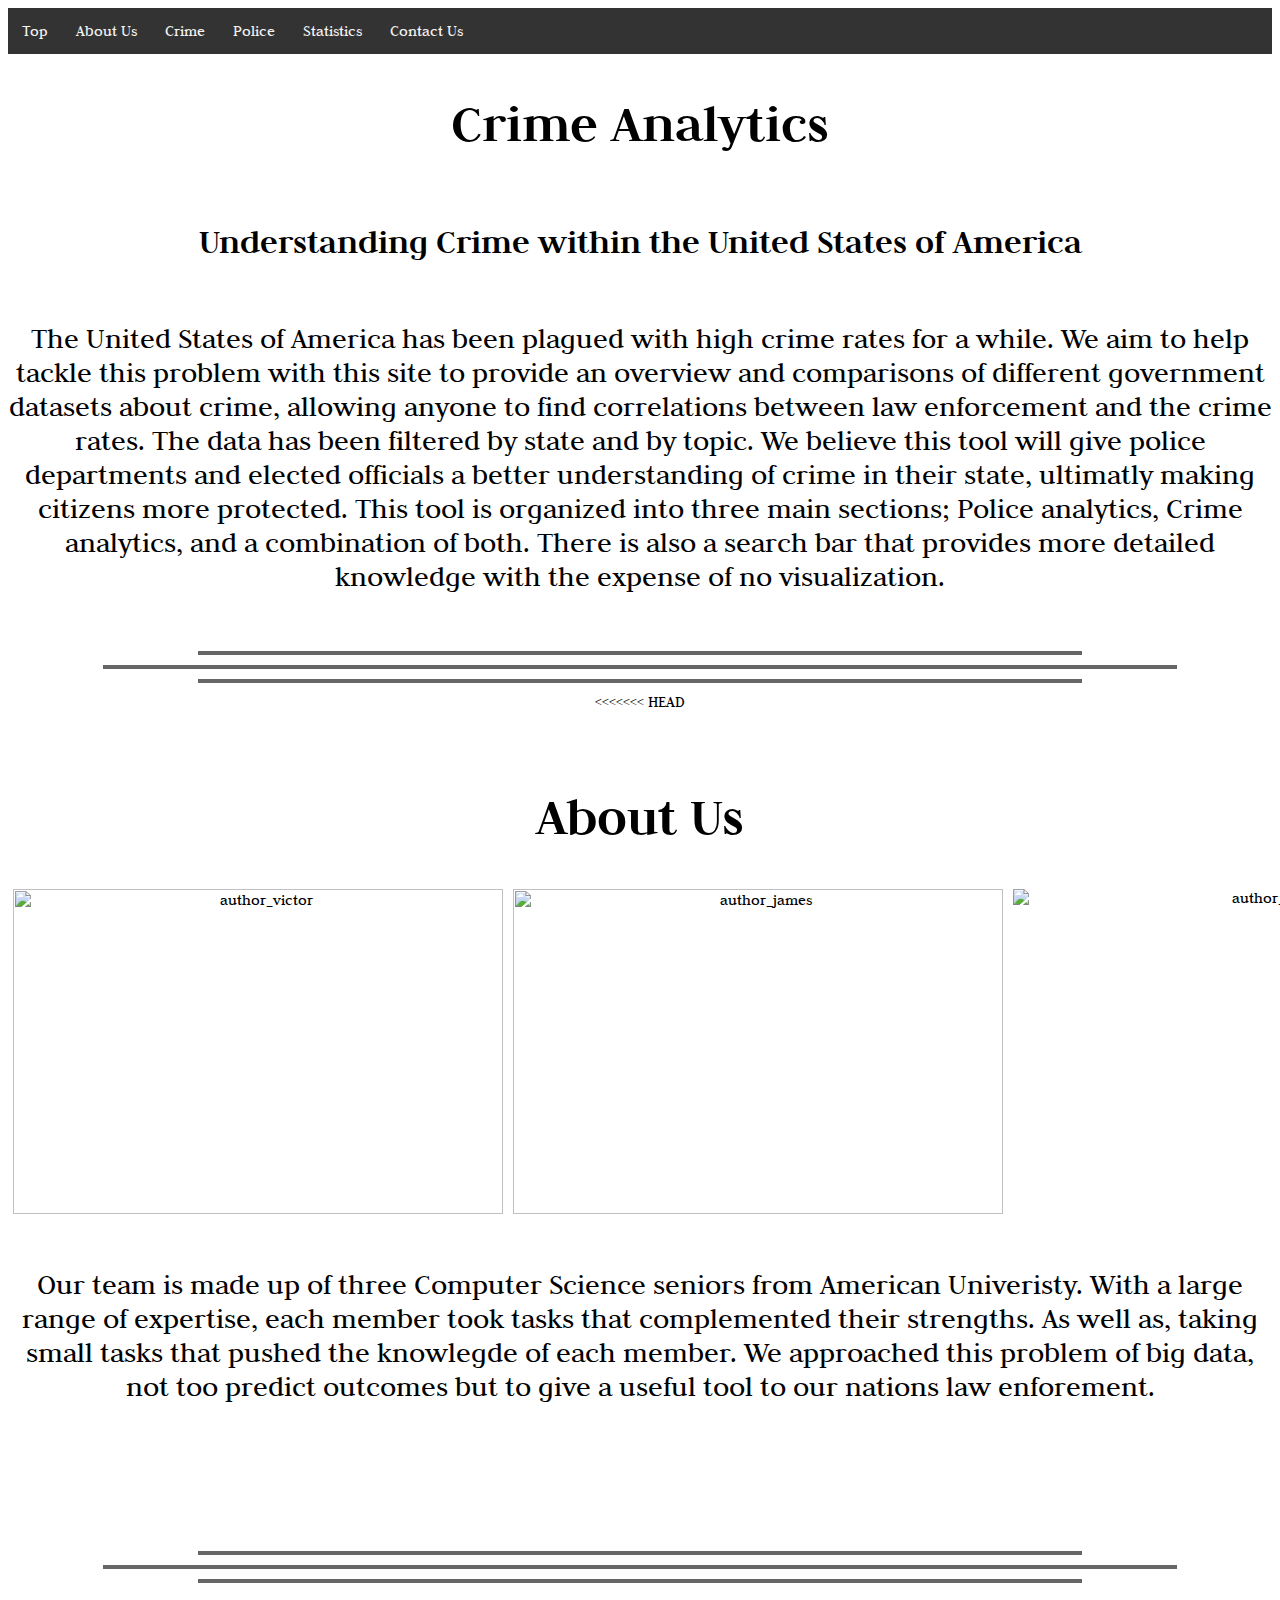
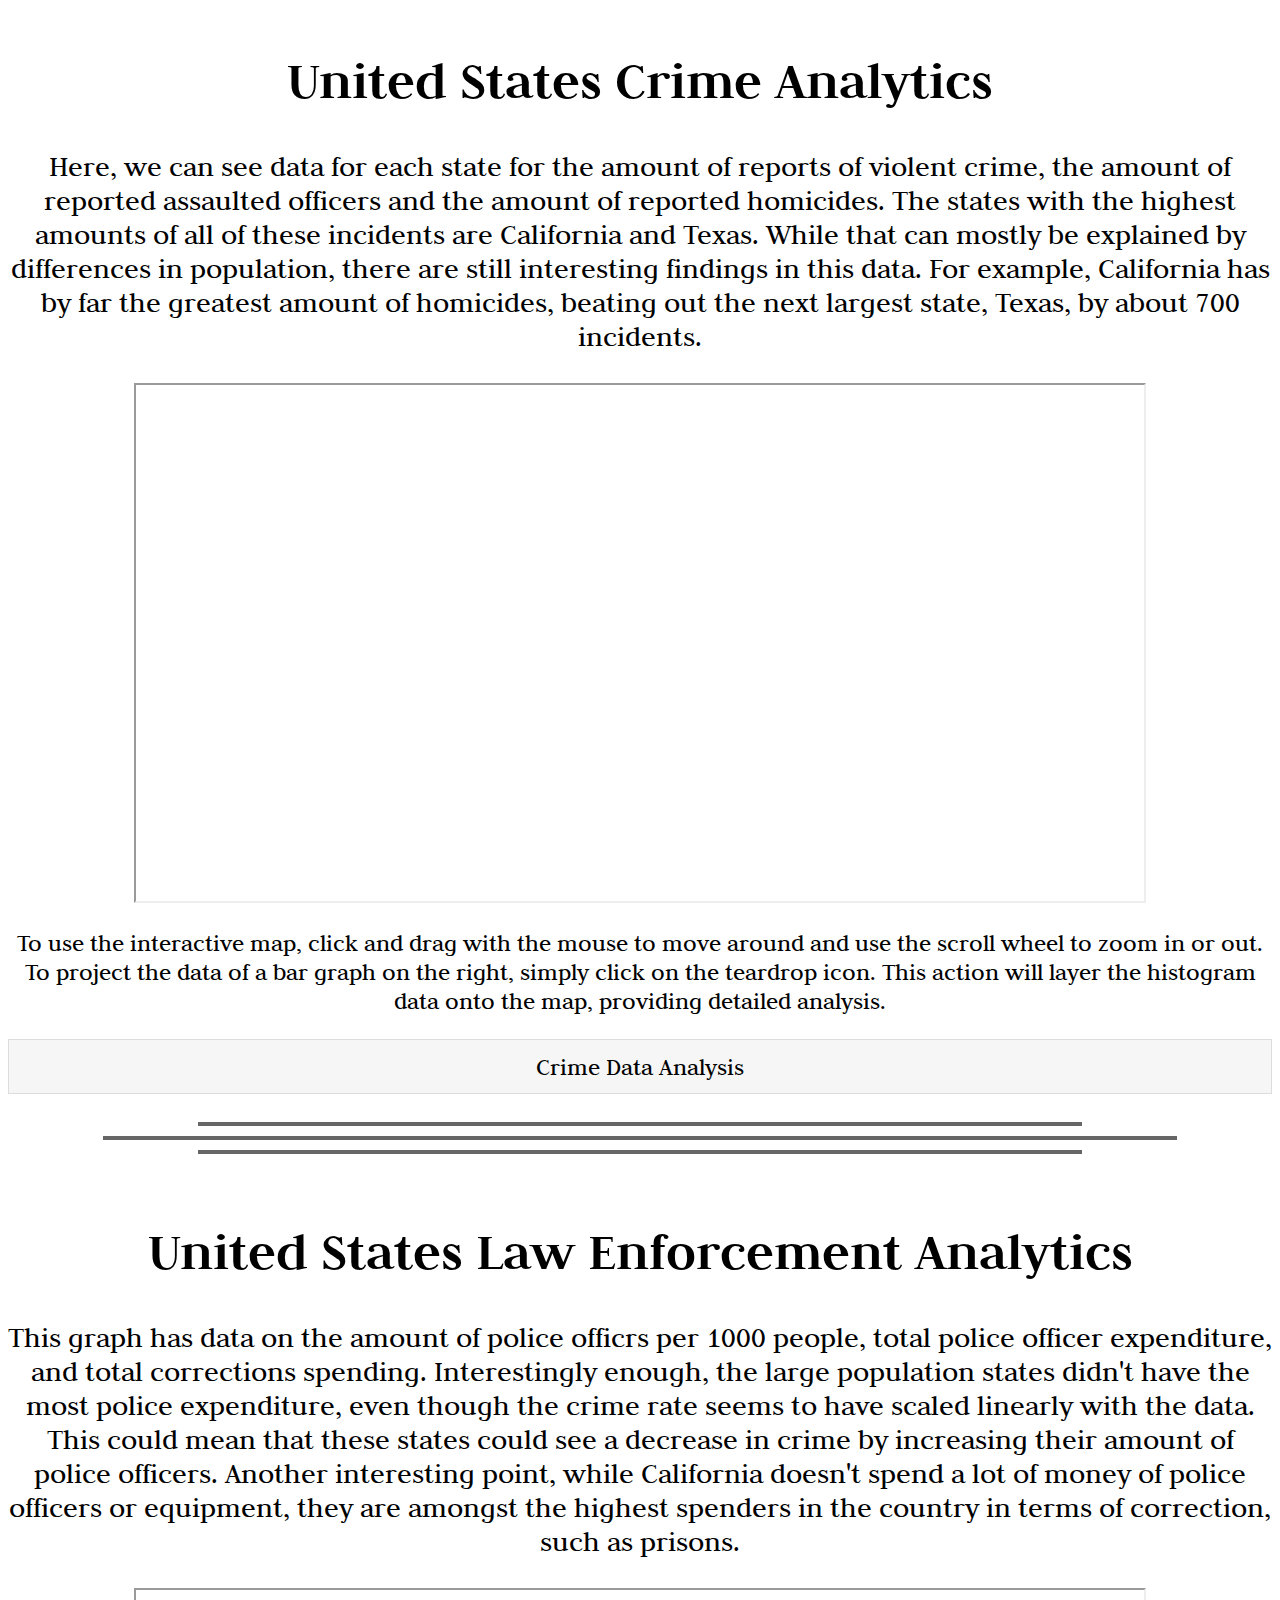
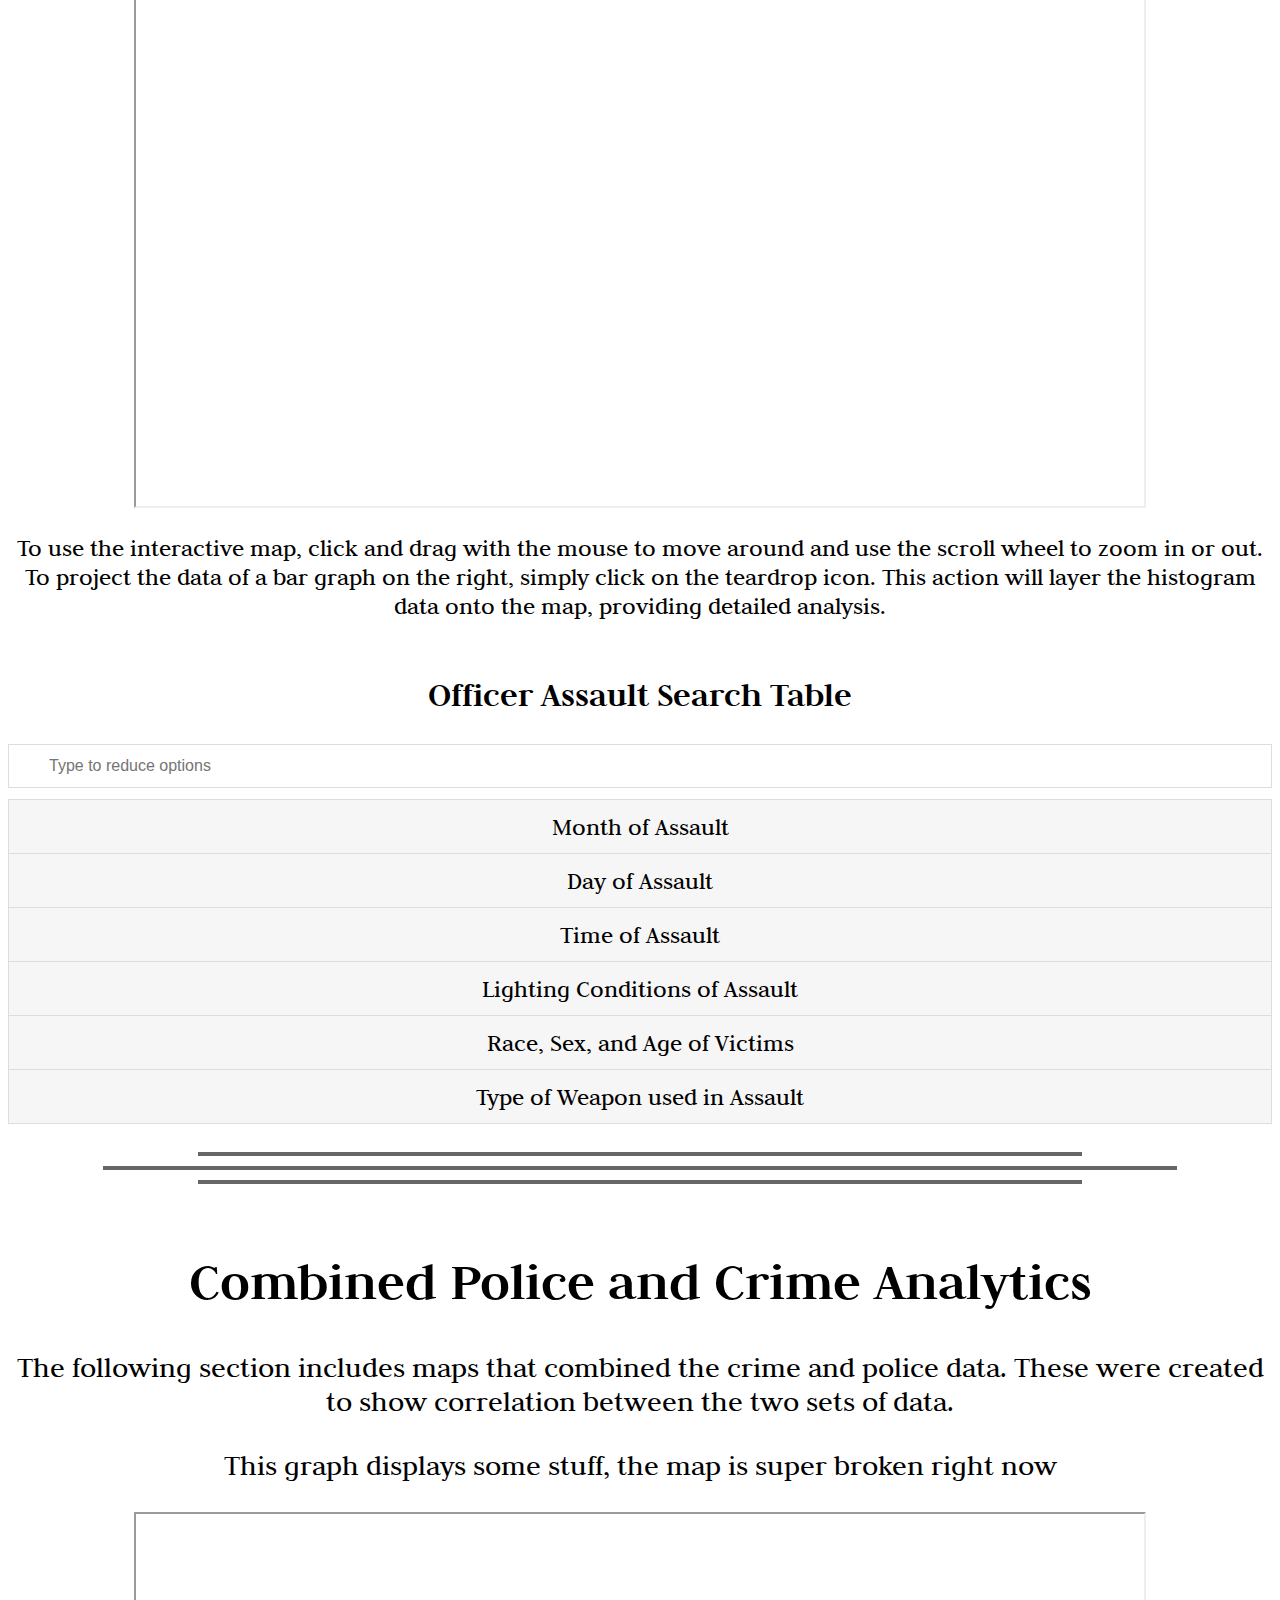
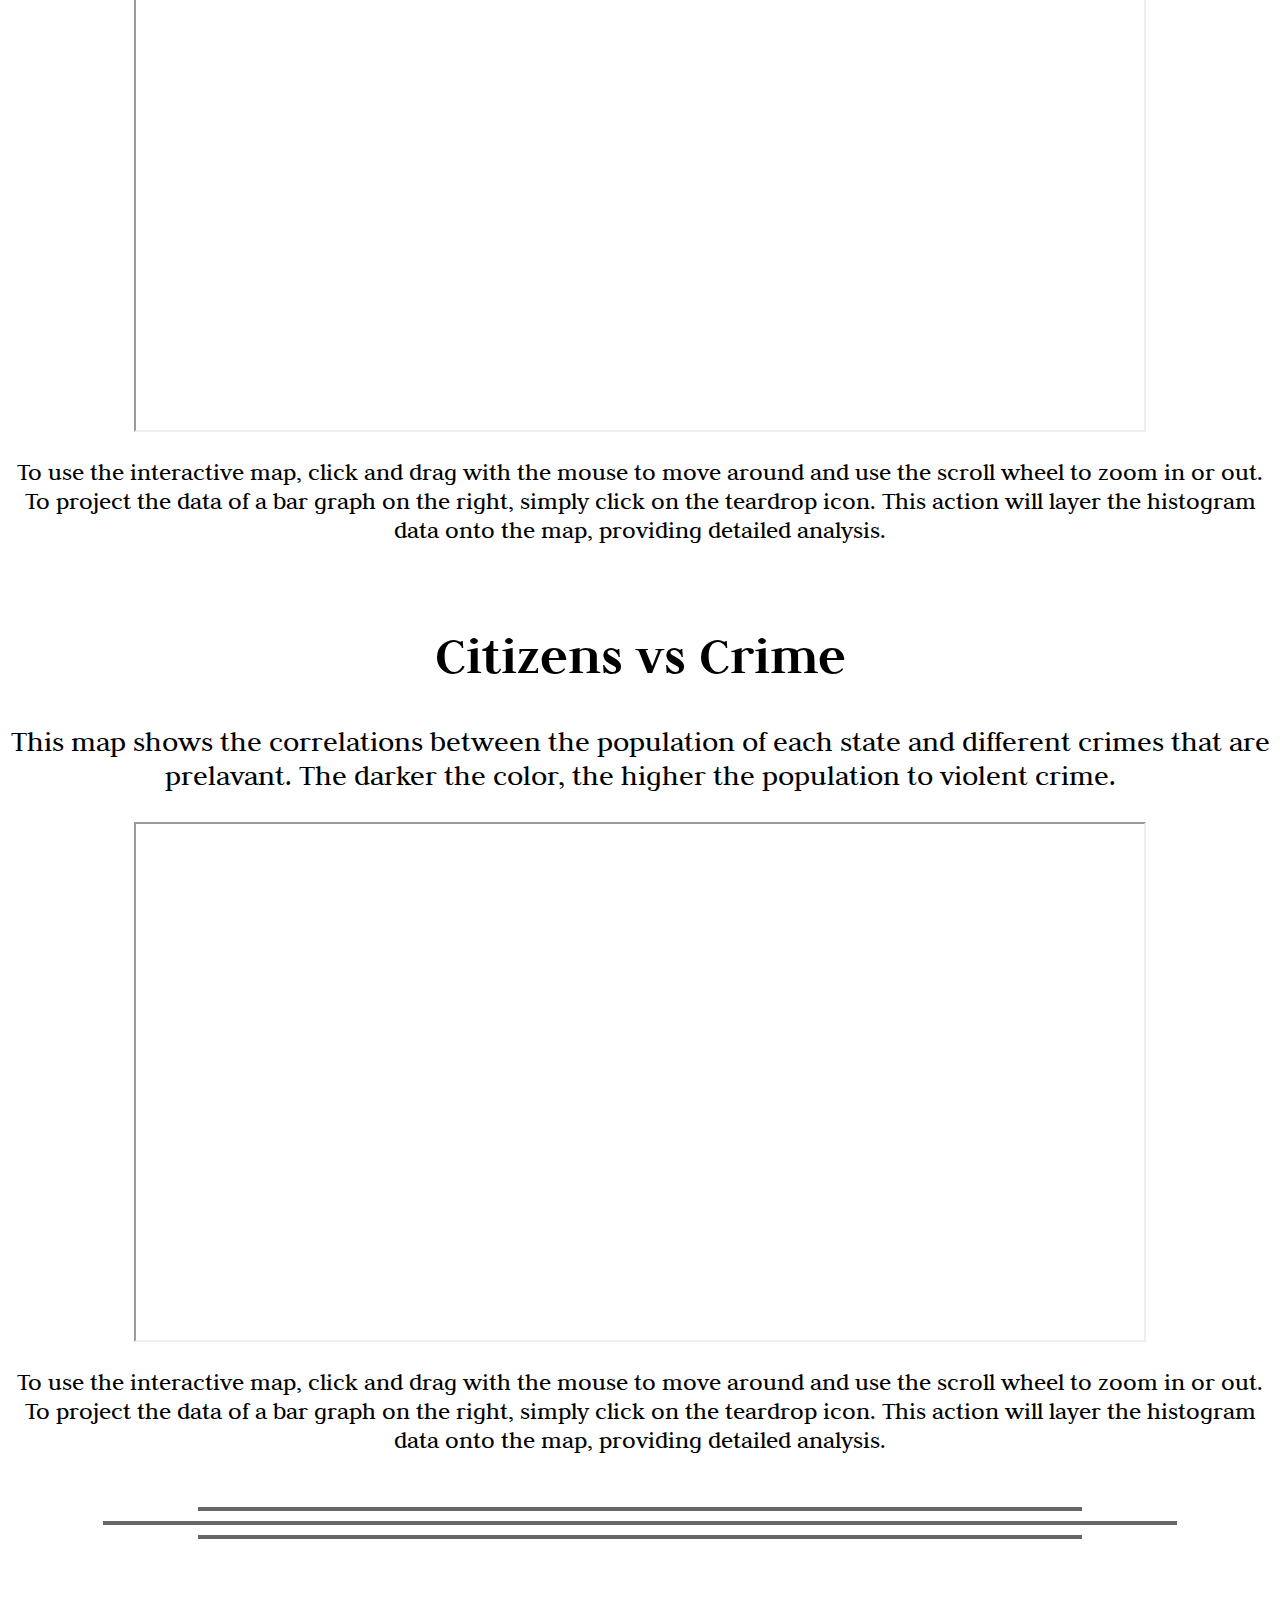
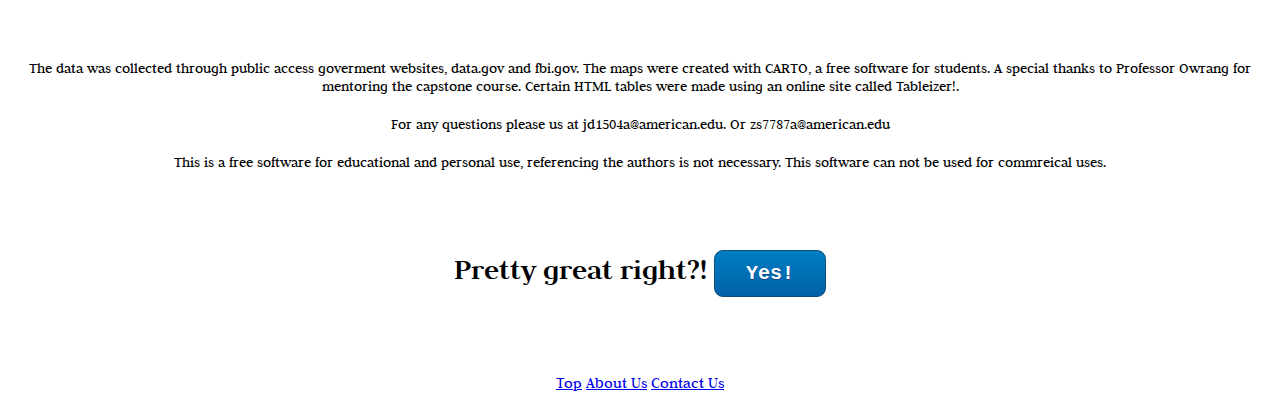
==== src/index.html @ 280575bb "add project" ====
<html>
<head>
	<title>CS Capstone</title>
	<link rel="stylesheet" type="text/css" href="index_visual.css">
	<link rel="stylesheet" href="https://cdnjs.cloudflare.com/ajax/libs/font-awesome/4.7.0/css/font-awesome.min.css">
	<link href='https://fonts.googleapis.com/css?family=Judson' rel='stylesheet'>
	<style type="text/css">

	body{
		font-family: 'Judson';
	}
</style>
</head>
<body >
	<div id="navbar_top">
		<a href="#top_page">Top</a>
		<a href="#about">About Us</a>
		<a href="#crime">Crime</a>
		<a href="#police">Police</a>
		<a href="#stats">Statistics</a>
		<a href="#contribution">Contact Us </a>
	</div>

	<script type="text/javascript">
		window.onscroll = function() {myFunction()};
		var navbar = document.getElementById("navbar_top");
		var sticky = navbar.offsetTop;
		function myFunction() {
			if (window.pageYOffset >= sticky) {
				navbar.classList.add("sticky")
			} else {
				navbar.classList.remove("sticky");
			}
		}
	</script>

	<div class = "header"  id="top_page">
		<h1 class = main_title>Crime Analytics</h1>
		<h2 class = "sub_title">Understanding Crime within the United States of America</h2>
	</div>

	<div class = "paragraph">
		<p class = "explaination">The United States of America has been plagued with high crime rates for a while. We aim to help tackle this problem with this site to provide an overview and comparisons of different government datasets about crime, allowing anyone to find correlations between law enforcement and the crime rates. The data has been filtered by state and by topic. We believe this tool will give police departments and elected officials a better understanding of crime in their state, ultimatly making citizens more protected. This tool is organized into three main sections; Police analytics, Crime analytics, and a combination of both. There is also a search bar that provides more detailed knowledge with the expense of no visualization.</p>
	</div>

	<br>
	<hr class = "short_line">
	<hr class = "long_line">
	<hr class = "short_line">

<<<<<<< HEAD
	<!--<br>
	<form class="example" action="../state_date.html">
		<input type="text" placeholder="What are you looking for..." name="search">
		<button type="submit"><i class="fa fa-search"></i></button>
		<a href="police_assault.html" class="button">Search</a>
		<p>Include what the user can do here with the search bar</p>
	</form>-->

	<!--<h2>This search bar can allow you to access our public database. You can access comprehensive crime data across the United States, or you can access individual state crime data.</h2>

	<h2>Are you looking for your United State's criminal data?</h2>
	<h2>Or you looking for state's criminal data that you're interested in?</h2>

	<marquee behavior="scroll" direction="right" scrollamount="3">Washington DC</marquee>
	<marquee behavior="scroll" direction="left" scrollamount="4">Miami</marquee>
	<marquee behavior="scroll" direction="left" scrollamount="3">San Francisco</marquee>
	<marquee behavior="scroll" direction="right" scrollamount="4">Los Angeles</marquee>
	<marquee behavior="scroll" direction="left" scrollamount="3">Chicago</marquee>
	<marquee behavior="scroll" direction="right" scrollamount="4">Orlando</marquee>
	<marquee behavior="scroll" direction="right" scrollamount="3">Seattle</marquee>
	<marquee behavior="scroll" direction="left" scrollamount="4">Salt Lake City</marquee>
=======
	<br>
	<marquee behavior="scroll" direction="right" scrollamount="3">Police Spending</marquee>
	<marquee behavior="scroll" direction="left" scrollamount="4">Homicide</marquee>
	<marquee behavior="scroll" direction="left" scrollamount="3">Amount of officers</marquee>
	<marquee behavior="scroll" direction="right" scrollamount="4">Violent Crime</marquee>
	<marquee behavior="scroll" direction="left" scrollamount="3">Corrections Spending</marquee>
	<marquee behavior="scroll" direction="right" scrollamount="4">Burglary</marquee>
	<marquee behavior="scroll" direction="right" scrollamount="3">Officer Assaults</marquee>
	<marquee behavior="scroll" direction="left" scrollamount="4">Time of Day</marquee>
>>>>>>> a293b244f3389816684d9eaaff40495608d8f7f7


	<br>
	<hr class = "short_line">
	<hr class = "long_line">
	<hr class = "short_line" id="about">-->

	<br>
	<br>
	<br>

	<div class = "about_us">
		<h1 class = "bar header"><span>About Us</span></h1>	
		<div class = "row">
			<div class = "column">
				<div class = "picture_container">
					<img class = "image_left" src = "../Victor_photo.jpg" alt = "author_victor">
					<div class = "picture_overlay_left">
						<div class = "picture_text">
							<h1>Ziyang She</h1>
							<p>Data Sorting</p>
							<p>Computer Science Major</p>
							<p></p>
						</div>
					</div>
				</div>
			</div>
			<!--Center Picture-->
			<div class = "column">
				<div class = "picture_container">
					<img class = "image_up" src = "../James_Photo.jpg" alt = "author_james">
					<div class = "picture_overlay_up">
						<div class = "picture_text">
							<h1>James Deromedi</h1>
							<p>Map Maker</p>
							<p>Computer Science Major</p>
							<p>Physics Minor</p>
						</div>
					</div>
				</div>
			</div>
			<!--Right Picture-->
			<div class = "column">
				<div class = "picture_container">
					<img class = "image_right" src = "../JRPicture3.jpg" alt = "author_JR">
					<div class = "picture_overlay_right">
						<div class = "picture_text">
							<h1>Karefa Kargbo (JR)</h1>
							<p>Statistical Analyzer</p>
							<p>Computer Science Major</p>
							<p>Economics Major</p>
						</div>
					</div>
				</div>
			</div>
		</div>
		<br>
		<p>Our team is made up of three Computer Science seniors from American Univeristy. With a large range of expertise, each member took tasks that complemented their strengths. As well as, taking small tasks that pushed the knowlegde of each member. We approached this problem of big data, not too predict outcomes but to give a useful tool to our nations law enforement.</p>
	</div>
	<br>
	<br>
	<br>
	<br>
	<br>

	<br>
	<hr class = "short_line">
	<hr class = "long_line">
	<hr class = "short_line" id="crime">

	<br>
	<div class = "map">
		<div class = "paragraph" >
			<h1>United States Crime Analytics</h1>
			<p class = "crime_explaination">Here, we can see data for each state for the amount of reports of violent crime, the amount of reported assaulted officers and the amount of reported homicides. The states with the highest amounts of all of these incidents are California and Texas. While that can mostly be explained by differences in population, there are still interesting findings in this data. For example, California has by far the greatest amount of homicides, beating out the next largest state, Texas, by about 700 incidents. </p>
		</div>
		<iframe width="80%" height="520" frameborder="1" src="https://jmderomedi.carto.com/builder/edfce289-d7bf-4528-8c4e-239c5837bf17/embed" allowfullscreen webkitallowfullscreen mozallowfullscreen oallowfullscreen msallowfullscreen></iframe>
		<br>
		<h3>To use the interactive map, click and drag with the mouse to move around and use the scroll wheel to zoom in or out. To project the data of a bar graph on the right, simply click on the teardrop icon. This action will layer the histogram data onto the map, providing detailed analysis.</h3>
		
		<ul id="myList">
		<li><a href="crime_tables.html">Crime Data Analysis</a></li>
		</ul>
	</div>

	<br>
	<hr class = "short_line">
	<hr class = "long_line">
	<hr class = "short_line" id="police">

	<br>
	<div class = "map">
		<div class = "paragraph" >
			<h1>United States Law Enforcement Analytics</h1>
			<p class = "police_explaination">This graph has data on the amount of police officrs per 1000 people, total police officer expenditure, and total corrections spending. Interestingly enough, the large population states didn't have the most police expenditure, even though the  crime rate seems to have scaled linearly with the data. This could mean that these states could see a decrease in crime by increasing their amount of police officers. Another interesting point, while California doesn't spend a lot of money of police officers or equipment, they are amongst the highest spenders in the country in terms of correction, such as prisons.</p>
		</div>
		<iframe width="80%" height="520" frameborder="1" src="https://jmderomedi.carto.com/builder/c07925e1-5c82-45ac-9811-e5e2123f9e87/embed" allowfullscreen webkitallowfullscreen mozallowfullscreen oallowfullscreen msallowfullscreen></iframe>
		<br>
		<h3 id = "searchParam">To use the interactive map, click and drag with the mouse to move around and use the scroll wheel to zoom in or out. To project the data of a bar graph on the right, simply click on the teardrop icon. This action will layer the histogram data onto the map, providing detailed analysis.</h3>
	</div>

	<h2>Officer Assault Search Table</h2>

	<input type="text" id="searchBar" onkeyup="searchFunction()" placeholder="Type to reduce options" title="Type in variable">

	<ul id="myList">
		<li><a href="police_assault.html#month">Month of Assault</a></li>
		<li><a href="police_assault.html#day">Day of Assault</a></li>

		<li><a href="police_assault.html#time">Time of Assault</a></li>
		<li><a href="police_assault.html#lighting">Lighting Conditions of Assault</a></li>

		<li><a href="police_assault.html#race_sex">Race, Sex, and Age of Victims</a></li>
		<li><a href="police_assault.html#weapon">Type of Weapon used in Assault</a></li>
	</ul>

	<script>
		function searchFunction() {
			var input, filter, ul, li, a, i, txtValue;
			input = document.getElementById("searchBar");
			filter = input.value.toUpperCase();
			ul = document.getElementById("myList");
			li = ul.getElementsByTagName("li");
			for (i = 0; i < li.length; i++) {
				a = li[i].getElementsByTagName("a")[0];
				txtValue = a.textContent || a.innerText;
				if (txtValue.toUpperCase().indexOf(filter) > -1) {
					li[i].style.display = "";
				} else {
					li[i].style.display = "none";
				}
			}
		}
	</script>
	<br>
	<hr class = "short_line">
	<hr class = "long_line">
	<hr class = "short_line" id="stats">

	<br>
	<div class = "map" >
		<h1>Combined Police and Crime Analytics</h1>
		<p class = "combined_explantation">The following section includes maps that combined the crime and police data. These were created to show correlation between the two sets of data.</p>
		<p class = "police_crime">This graph displays some stuff, the map is super broken right now</p> 
		<iframe width="80%" height="520" frameborder="1" src="https://jmderomedi.carto.com/builder/dae6e858-e428-4081-a4ad-9169029635e1/embed" allowfullscreen webkitallowfullscreen mozallowfullscreen oallowfullscreen msallowfullscreen></iframe>
		<br>
		<h3>To use the interactive map, click and drag with the mouse to move around and use the scroll wheel to zoom in or out. To project the data of a bar graph on the right, simply click on the teardrop icon. This action will layer the histogram data onto the map, providing detailed analysis.</h3>
	</div>

	<br>
	<div class = "map">
		<h1>Citizens vs Crime</h1>
		<p class = "citizen_crime">This map shows the correlations between the population of each state and different crimes that are prelavant. The darker the color, the higher the population to violent crime.</p>
		<iframe width="80%" height="520" frameborder="1" src="https://jmderomedi.carto.com/builder/f7ae15d6-8fde-4b12-8e9e-fcbcbdd33b59/embed" allowfullscreen webkitallowfullscreen mozallowfullscreen oallowfullscreen msallowfullscreen></iframe>
		<br>
		<h3>To use the interactive map, click and drag with the mouse to move around and use the scroll wheel to zoom in or out. To project the data of a bar graph on the right, simply click on the teardrop icon. This action will layer the histogram data onto the map, providing detailed analysis.</h3>
	</div>

	<br>
	<hr class = "short_line">
	<hr class = "long_line">
	<hr class = "short_line" id="contribution">

	<br>
	<br>
	<br>
	<br>
	<br>
	<div class = "paragraph" >
		<h4 class = "contributions">The data was collected through public access goverment websites, data.gov and fbi.gov. The maps were created with CARTO, a free software for students. A special
		thanks to Professor Owrang for mentoring the capstone course. Certain HTML tables were made using an online site called Tableizer!.</h4>
		<h4 class = "contact_us">For any questions please us at jd1504a@american.edu. Or zs7787a@american.edu</h4>
		<h4 class = "license">This is a free software for educational and personal use, referencing the authors is not necessary. This software can not be used for commreical uses.</h4>
	</div>
	<h2><p> Pretty great right?! 
		<a href="temp_page.html" class="button">Yes!</a>
	</p></h2>
	<br>
	<br>

	<div id="navbar_bottom">
		<a href="#top_page">Top</a>
		<a href="#about">About Us</a>
		<a href="#contribution">Contact Us </a>
	</div>
</body>
</html>
---- src/index_visual.css ----
body {
		text-align: center;
	}
	
	h1 {
		position: relative;
		font-size: 55px;
	}

	h2 {
		position: relative;
		font-size: 35px;
		display: inline-block;
	}
	h3 {
		position: relative;
		font-size: 25px;
		font-weight: normal;
	}
	h4{
		position: relative;
		font-size: 15px;
		font-weight: normal;
	}

	table, th, td {
		border: 1px solid black;
		text-align: left;
	}

	p{
		font-size: 30px;
	}

	.button {
		-moz-box-shadow:inset 0px 0px 0px 0px #54a3f7;
		-webkit-box-shadow:inset 0px 0px 0px 0px #54a3f7;
		box-shadow:inset 0px 0px 0px 0px #54a3f7;
		background:-webkit-gradient(linear, left top, left bottom, color-stop(0.05, #007dc1), color-stop(1, #0061a7));
		background:-moz-linear-gradient(top, #007dc1 5%, #0061a7 100%);
		background:-webkit-linear-gradient(top, #007dc1 5%, #0061a7 100%);
		background:-o-linear-gradient(top, #007dc1 5%, #0061a7 100%);
		background:-ms-linear-gradient(top, #007dc1 5%, #0061a7 100%);
		background:linear-gradient(to bottom, #007dc1 5%, #0061a7 100%);
		filter:progid:DXImageTransform.Microsoft.gradient(startColorstr='#007dc1', endColorstr='#0061a7',GradientType=0);
		background-color:#007dc1;
		-moz-border-radius:9px;
		-webkit-border-radius:9px;
		border-radius:9px;
		border:1px solid #124d77;
		display:inline-block;
		cursor:pointer;
		color:#ffffff;
		font-family:Courier New;
		font-size:20px;
		padding:11px 31px;
		text-decoration:none;
		text-align: center;
		text-shadow:0px 1px 0px #154682;
	}
	.button:hover {
		background:-webkit-gradient(linear, left top, left bottom, color-stop(0.05, #0061a7), color-stop(1, #007dc1));
		background:-moz-linear-gradient(top, #0061a7 5%, #007dc1 100%);
		background:-webkit-linear-gradient(top, #0061a7 5%, #007dc1 100%);
		background:-o-linear-gradient(top, #0061a7 5%, #007dc1 100%);
		background:-ms-linear-gradient(top, #0061a7 5%, #007dc1 100%);
		background:linear-gradient(to bottom, #0061a7 5%, #007dc1 100%);
		filter:progid:DXImageTransform.Microsoft.gradient(startColorstr='#0061a7', endColorstr='#007dc1',GradientType=0);
		background-color:#0061a7;
	}
	.button:active {
		position:relative;
		top:1px;
	} 

	.tableOptions {
		-moz-box-shadow:inset 0px 0px 0px 0px #54a3f7;
		-webkit-box-shadow:inset 0px 0px 0px 0px #54a3f7;
		box-shadow:inset 0px 0px 0px 0px #54a3f7;
		background:-webkit-gradient(linear, left top, left bottom, color-stop(0.05, #007dc1), color-stop(1, #0061a7));
		background:-moz-linear-gradient(top, #007dc1 5%, #0061a7 100%);
		background:-webkit-linear-gradient(top, #007dc1 5%, #0061a7 100%);
		background:-o-linear-gradient(top, #007dc1 5%, #0061a7 100%);
		background:-ms-linear-gradient(top, #007dc1 5%, #0061a7 100%);
		background:linear-gradient(to bottom, #007dc1 5%, #0061a7 100%);
		filter:progid:DXImageTransform.Microsoft.gradient(startColorstr='#007dc1', endColorstr='#0061a7',GradientType=0);
		background-color:#007dc1;
		-moz-border-radius:9px;
		-webkit-border-radius:9px;
		border-radius:9px;
		border:1px solid #124d77;
		display:inline-block;
		cursor:pointer;
		color:#ffffff;
		font-family:Courier New;
		font-size:20px;
		padding:11px 31px;
		text-decoration:none;
		text-align: center;
		text-shadow:0px 1px 0px #154682;
	}
	.tableOptions:hover {
		background:-webkit-gradient(linear, left top, left bottom, color-stop(0.05, #0061a7), color-stop(1, #007dc1));
		background:-moz-linear-gradient(top, #0061a7 5%, #007dc1 100%);
		background:-webkit-linear-gradient(top, #0061a7 5%, #007dc1 100%);
		background:-o-linear-gradient(top, #0061a7 5%, #007dc1 100%);
		background:-ms-linear-gradient(top, #0061a7 5%, #007dc1 100%);
		background:linear-gradient(to bottom, #0061a7 5%, #007dc1 100%);
		filter:progid:DXImageTransform.Microsoft.gradient(startColorstr='#0061a7', endColorstr='#007dc1',GradientType=0);
		background-color:#0061a7;
	}
	.tableOptions:active {
		position:relative;
		top:1px;
	}

	/*Break Lines*/
	.short_line {
		width: 70%;
		height: 4px;
		margin-left: auto;
		margin-right: auto;
		background-color:#666;
		border: 0 none;
		margin-top: 10px;
		margin-bottom:10px;	
	}
	.long_line {
		width: 85%;
		height: 4px;
		margin-left: auto;
		margin-right: auto;
		background-color:#666;
		border: 0 none;
		margin-top: 10px;
		margin-bottom:10px;	
	}

	/*Author Pictures*/
	.row {
		display: flex;
	}

	.column {
		flex: 33.33%;
		padding: 5px;
	}
	.picture_container {
		position: relative;
		width: 490px;
		height: 325px;
		overflow: hidden;
		object-fit:scale-down;
	}
	.image_up {
		display: block;
		width: 100%;
		height: auto;
	}
	.image_right {
		display: block;
		width: auto;
		height: auto;
	}
	.image_left {
		display: block;
		width: 100%;
		height: auto;
	}
	.picture_overlay_left {
		position: absolute;
		bottom: 0;
		left: 0;
		right: 0;
		background-color: #008CBA;
		overflow: hidden;
		width: 0;
		height: 100%;
		transition: 1s ease;
	}
	.picture_overlay_up {
		position: absolute;
		bottom: 0;
		left: 0;
		right: 0;
		background-color: #008CBA;
		overflow: hidden;
		width: 100%;
		height: 0;
		transition: 1s ease;
	}
	.picture_overlay_right{
		position: absolute;
		bottom: 0;
		left: 100%;
		right: 0;
		background-color: #008CBA;
		overflow: hidden;
		width: 0;
		height: 100%;
		transition: 1s ease;
	}
	.picture_container:hover .picture_overlay_left {
		width: 100%;
	}
	.picture_container:hover .picture_overlay_up {
		height: 100%;
	}
	.picture_container:hover .picture_overlay_right {
		width: 100%;
		left: 0;
	}
	.picture_text {
		white-space: nowrap; 
		color: white;
		font-size: 20px;
		position: absolute;
		overflow: hidden;
		top: 50%;
		left: 50%;
		transform: translate(-50%, -50%);
		-ms-transform: translate(-50%, -50%);
	}

	/*Search Bar*/
	* {
		box-sizing: border-box;
	}
	form.example input[type=text] {
		padding: 10px;
		font-size: 17px;
		border: 1px solid grey;
		float: middle;
		width: 70%;
		background: #f1f1f1;
	}
	form.example button {
		float: relative;
		width: 25%;
		padding: 10px;
		background: #2196F3;
		color: white;
		font-size: 17px;
		border: 1px solid grey;
		border-left: none;
		cursor: pointer;
	}
	form.example button:hover {
		background: #0b7dda;
	}
	form.example::after {
		content: "";
		clear: both;
		display: table;
	}
	/*Navigation Bar for top of page*/
	#navbar_top {
		overflow: hidden;
		background-color: #333;
	}
	#navbar_top a {
		float: left;
		display: block;
		color: #f2f2f2;
		text-align: center;
		padding: 14px;
		text-decoration: none;
	}
	.content {
		padding: 16px;
	}
	.sticky {
		z-index: 1;
		position: fixed;
		top: 2px;
		width: 100%;
	}
	.sticky + .content {
		padding-top: 70px;
	}
	/* Change the color of links on hover */
	#navbar_top a:hover {
		background-color: #ddd;
		color: black;
	}

	.navbar_bottom {
		background-color: #333;
		overflow: hidden;
		position: fixed;
		bottom: 0;
		width: 100%;
	}

	/* Style the links inside the navigation bar */
	.navbar_bottom a {
		float: left;
		display: block;
		color: #f2f2f2;
		text-align: center;
		padding: 14px 16px;
		text-decoration: none;
		font-size: 17px;
	}

	/* Change the color of links on hover */
	.navbar_bottom a:hover {
		background-color: #ddd;
		color: black;
	}

	/* Add a color to the active/current link */
	.navbar_bottom a.active {
		background-color: #4CAF50;
		color: white;
	}
	
	* {
		box-sizing: border-box;
	}

	#searchBar {
		background-image: url('/css/searchicon.png');
		background-position: 10px 12px;
		background-repeat: no-repeat;
		width: 100%;
		font-size: 16px;
		padding: 12px 20px 12px 40px;
		border: 1px solid #ddd;
		margin-bottom: 12px;
	}

	#myList {
		list-style-type: none;
		padding: 0;
		margin: 0;
	}

	#myList li a {
		border: 1px solid #ddd;
		margin-top: -1px; /* Prevent double borders */
		background-color: #f6f6f6;
		padding: 12px;
		text-decoration: none;
		font-size: 25px;
		color: black;
		display: block
	}

	#myList li a:hover:not(.header) {
		background-color: #eee;
	}
}
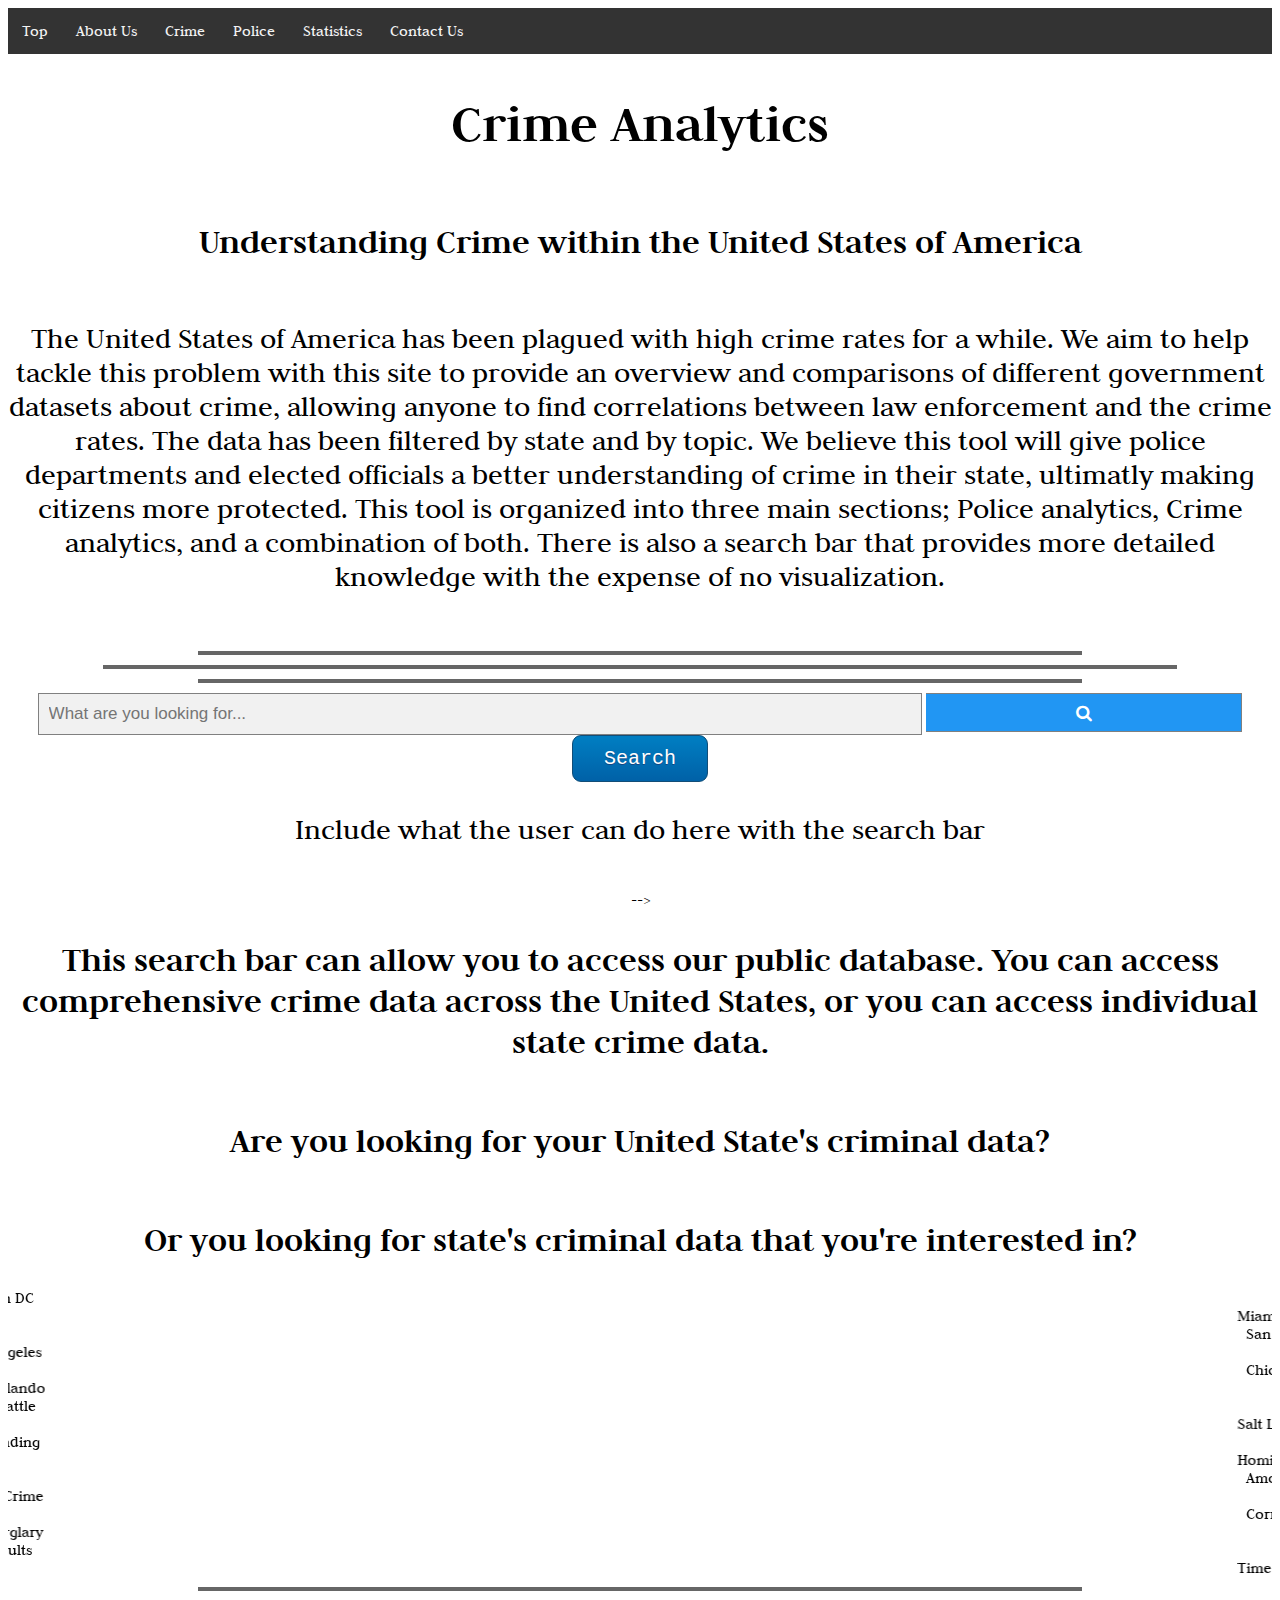
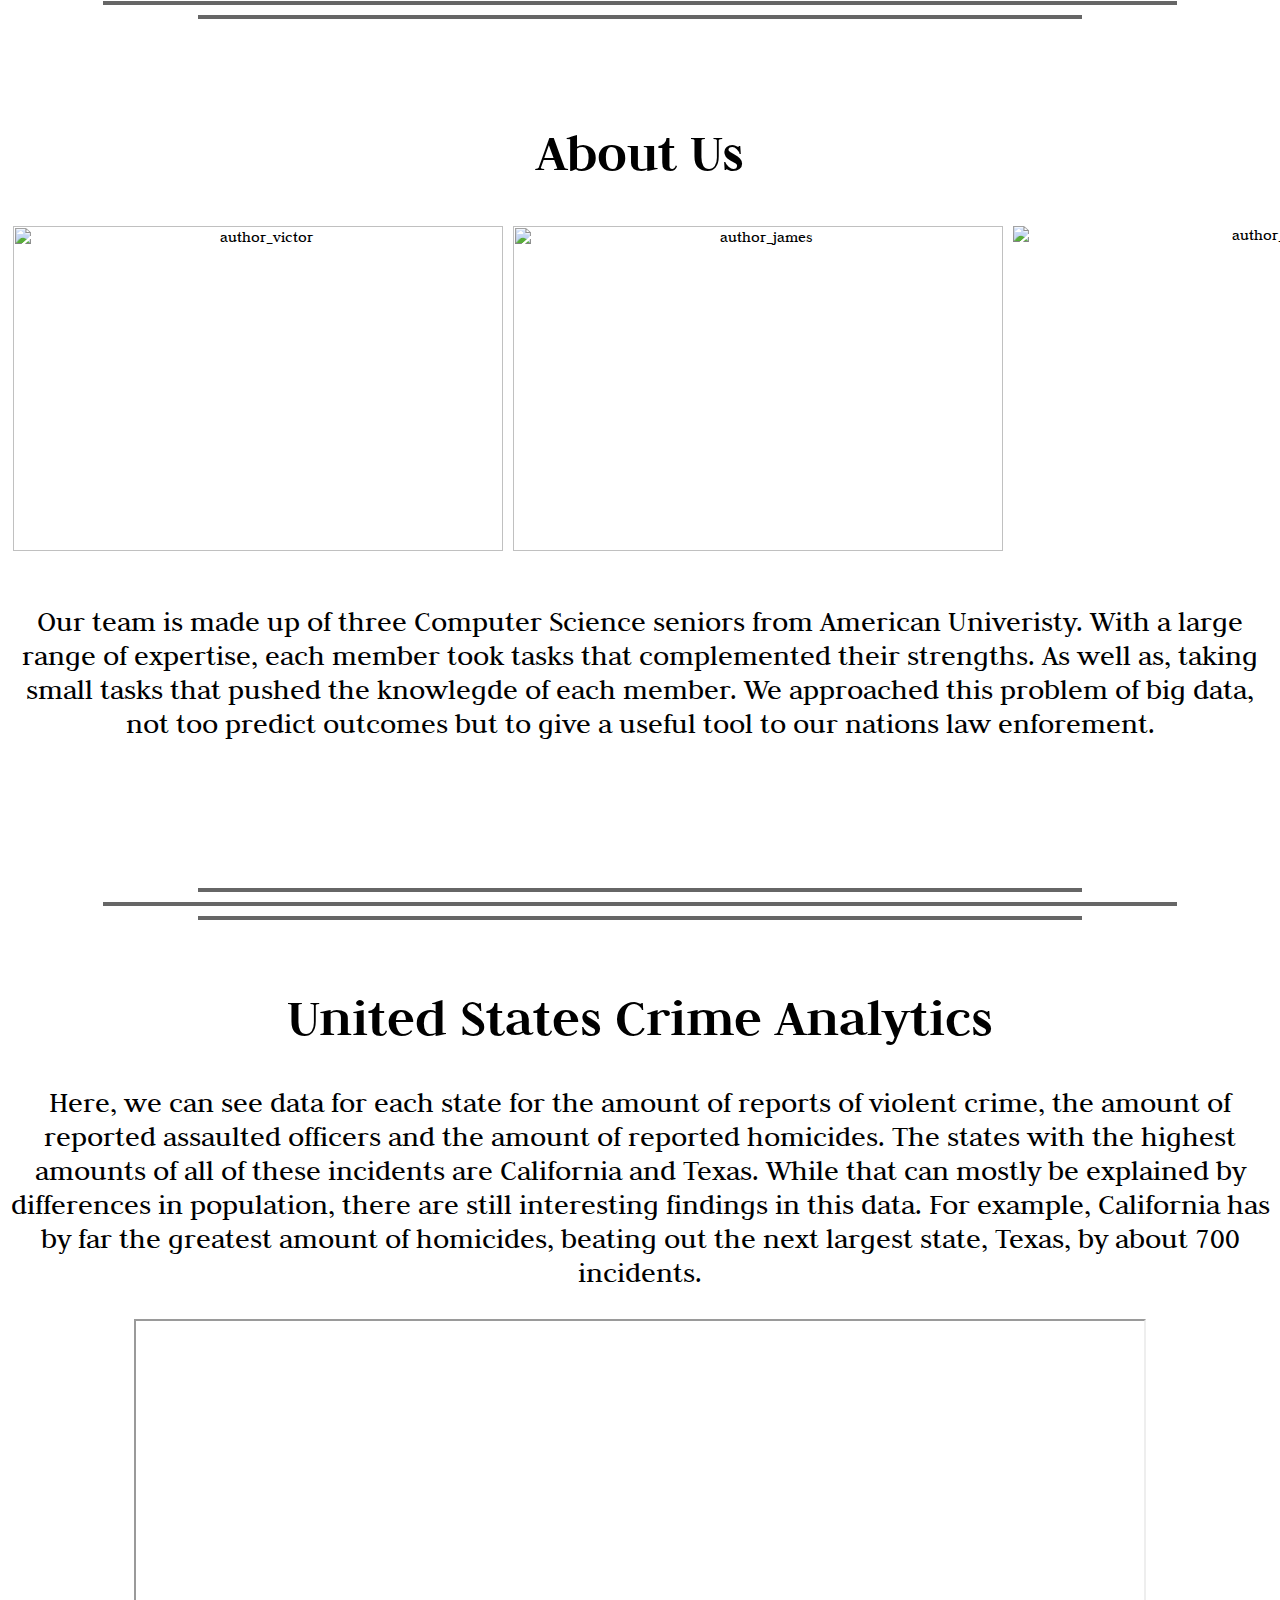
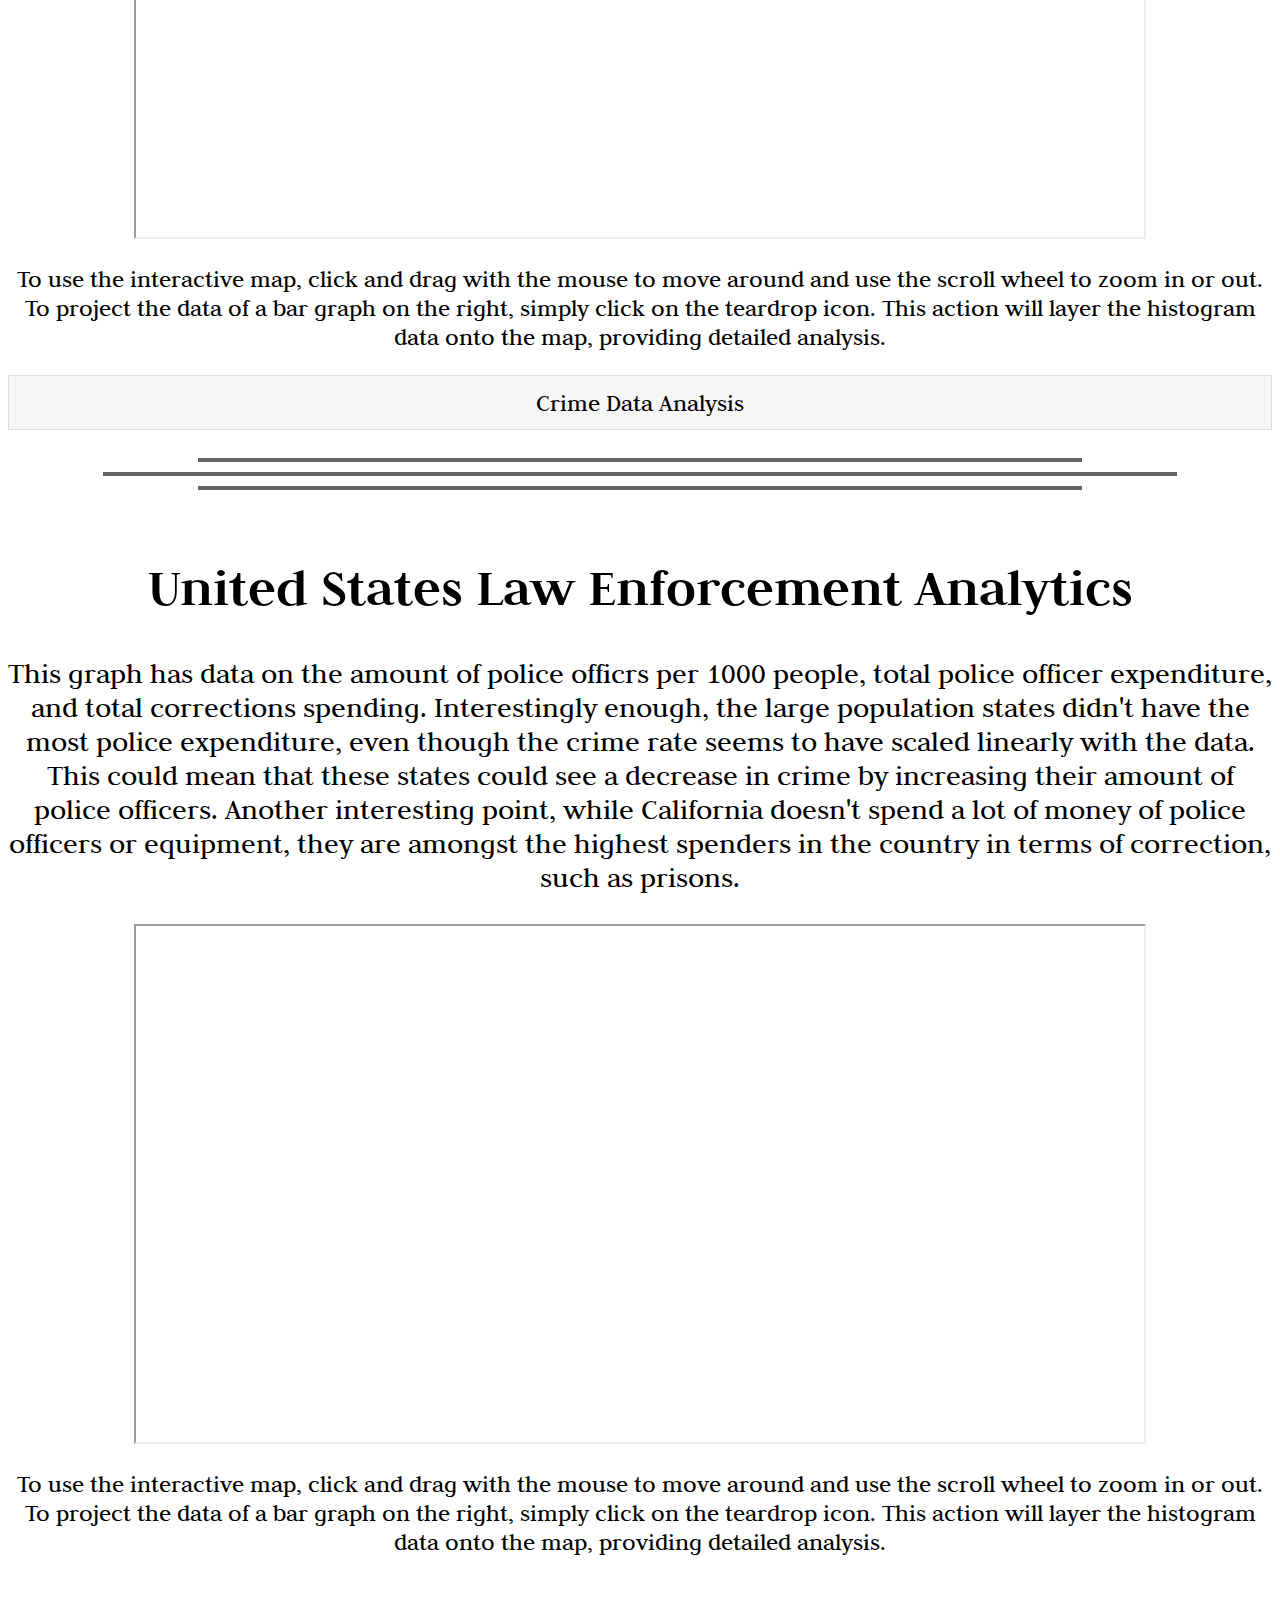
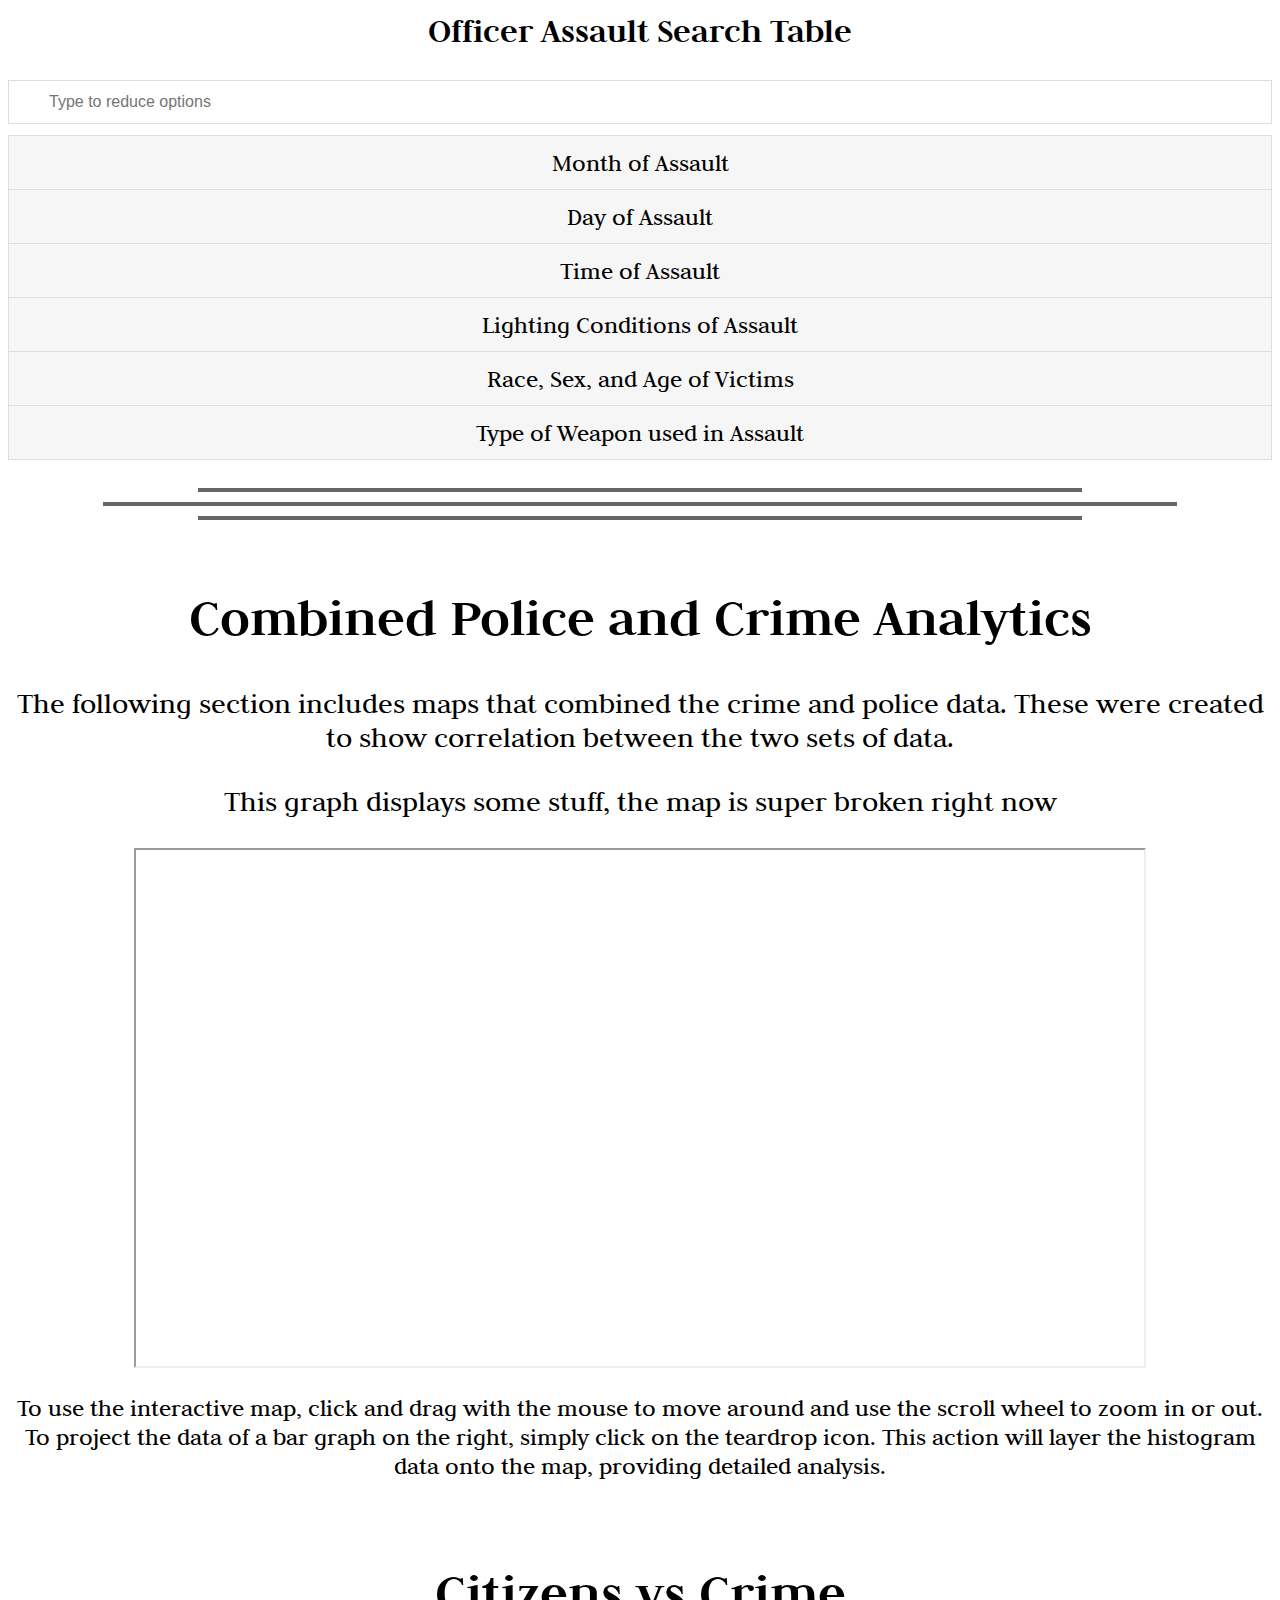
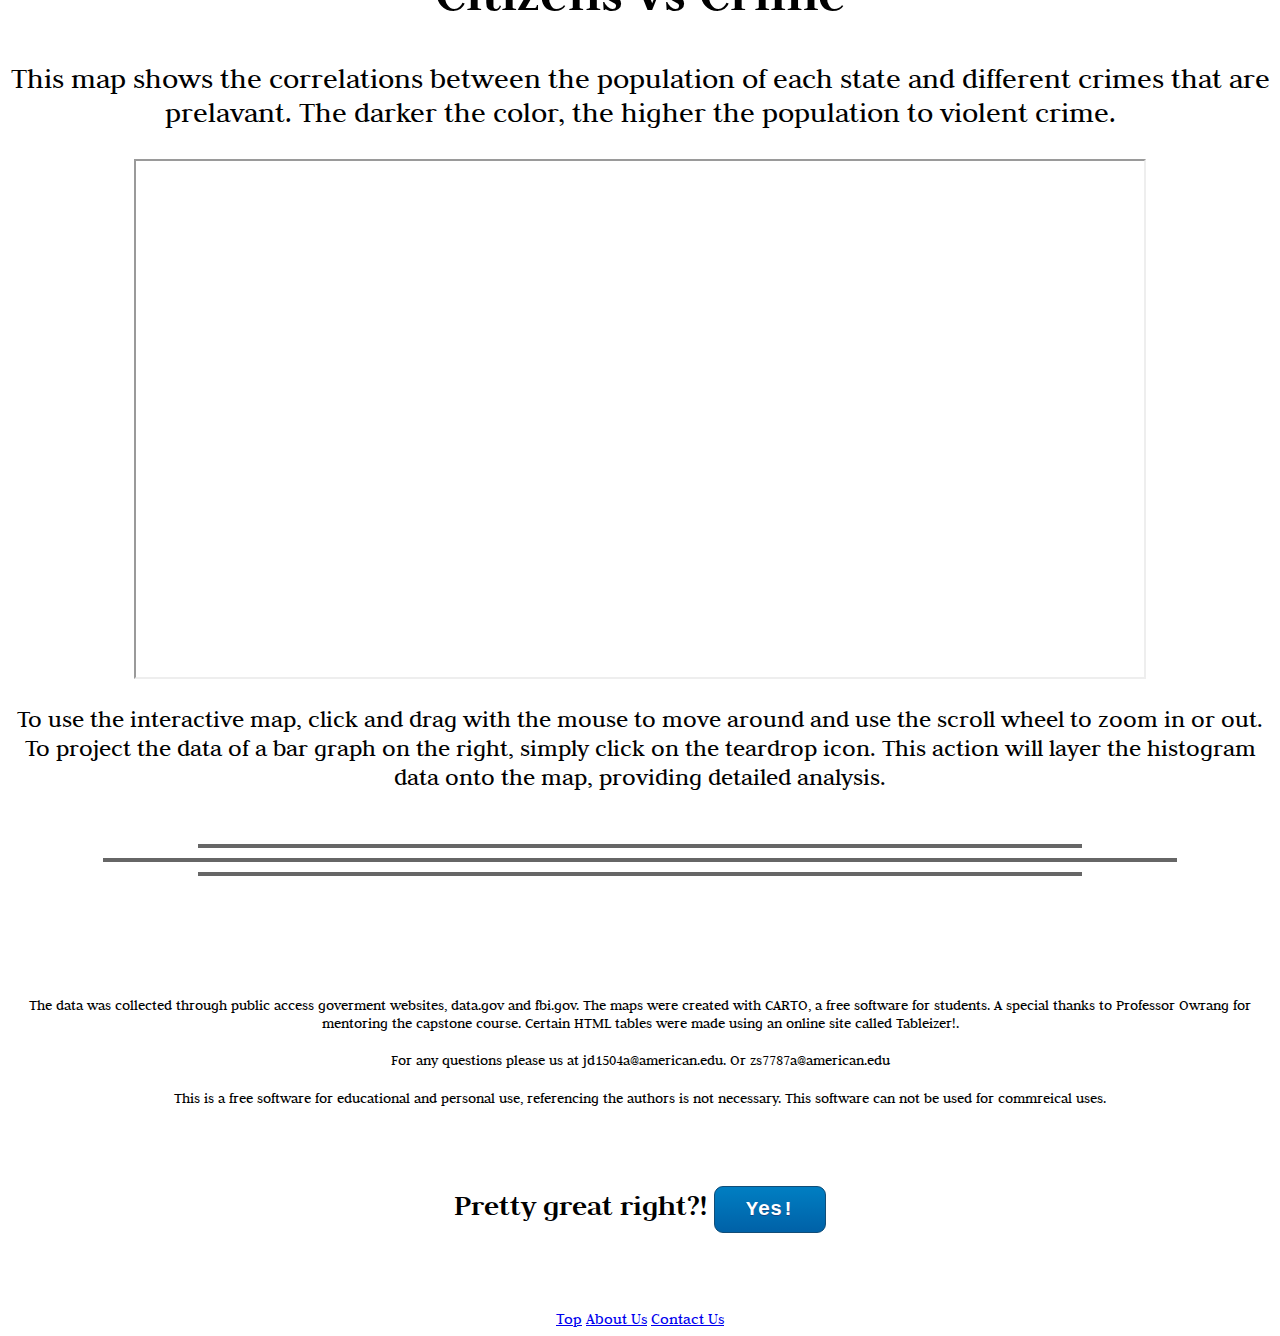
==== commit 98e546e3: "index file update" ====
--- a/src/index.html
+++ b/src/index.html
@@ -48,8 +48,7 @@
 	<hr class = "long_line">
 	<hr class = "short_line">
 
-<<<<<<< HEAD
-	<!--<br>
+
 	<form class="example" action="../state_date.html">
 		<input type="text" placeholder="What are you looking for..." name="search">
 		<button type="submit"><i class="fa fa-search"></i></button>
@@ -57,7 +56,7 @@
 		<p>Include what the user can do here with the search bar</p>
 	</form>-->
 
-	<!--<h2>This search bar can allow you to access our public database. You can access comprehensive crime data across the United States, or you can access individual state crime data.</h2>
+	<h2>This search bar can allow you to access our public database. You can access comprehensive crime data across the United States, or you can access individual state crime data.</h2>
 
 	<h2>Are you looking for your United State's criminal data?</h2>
 	<h2>Or you looking for state's criminal data that you're interested in?</h2>
@@ -70,7 +69,7 @@
 	<marquee behavior="scroll" direction="right" scrollamount="4">Orlando</marquee>
 	<marquee behavior="scroll" direction="right" scrollamount="3">Seattle</marquee>
 	<marquee behavior="scroll" direction="left" scrollamount="4">Salt Lake City</marquee>
-=======
+
 	<br>
 	<marquee behavior="scroll" direction="right" scrollamount="3">Police Spending</marquee>
 	<marquee behavior="scroll" direction="left" scrollamount="4">Homicide</marquee>
@@ -80,13 +79,13 @@
 	<marquee behavior="scroll" direction="right" scrollamount="4">Burglary</marquee>
 	<marquee behavior="scroll" direction="right" scrollamount="3">Officer Assaults</marquee>
 	<marquee behavior="scroll" direction="left" scrollamount="4">Time of Day</marquee>
->>>>>>> a293b244f3389816684d9eaaff40495608d8f7f7
-
-
-	<br>
-	<hr class = "short_line">
-	<hr class = "long_line">
-	<hr class = "short_line" id="about">-->
+
+
+
+	<br>
+	<hr class = "short_line">
+	<hr class = "long_line">
+	<hr class = "short_line" id="about">
 
 	<br>
 	<br>
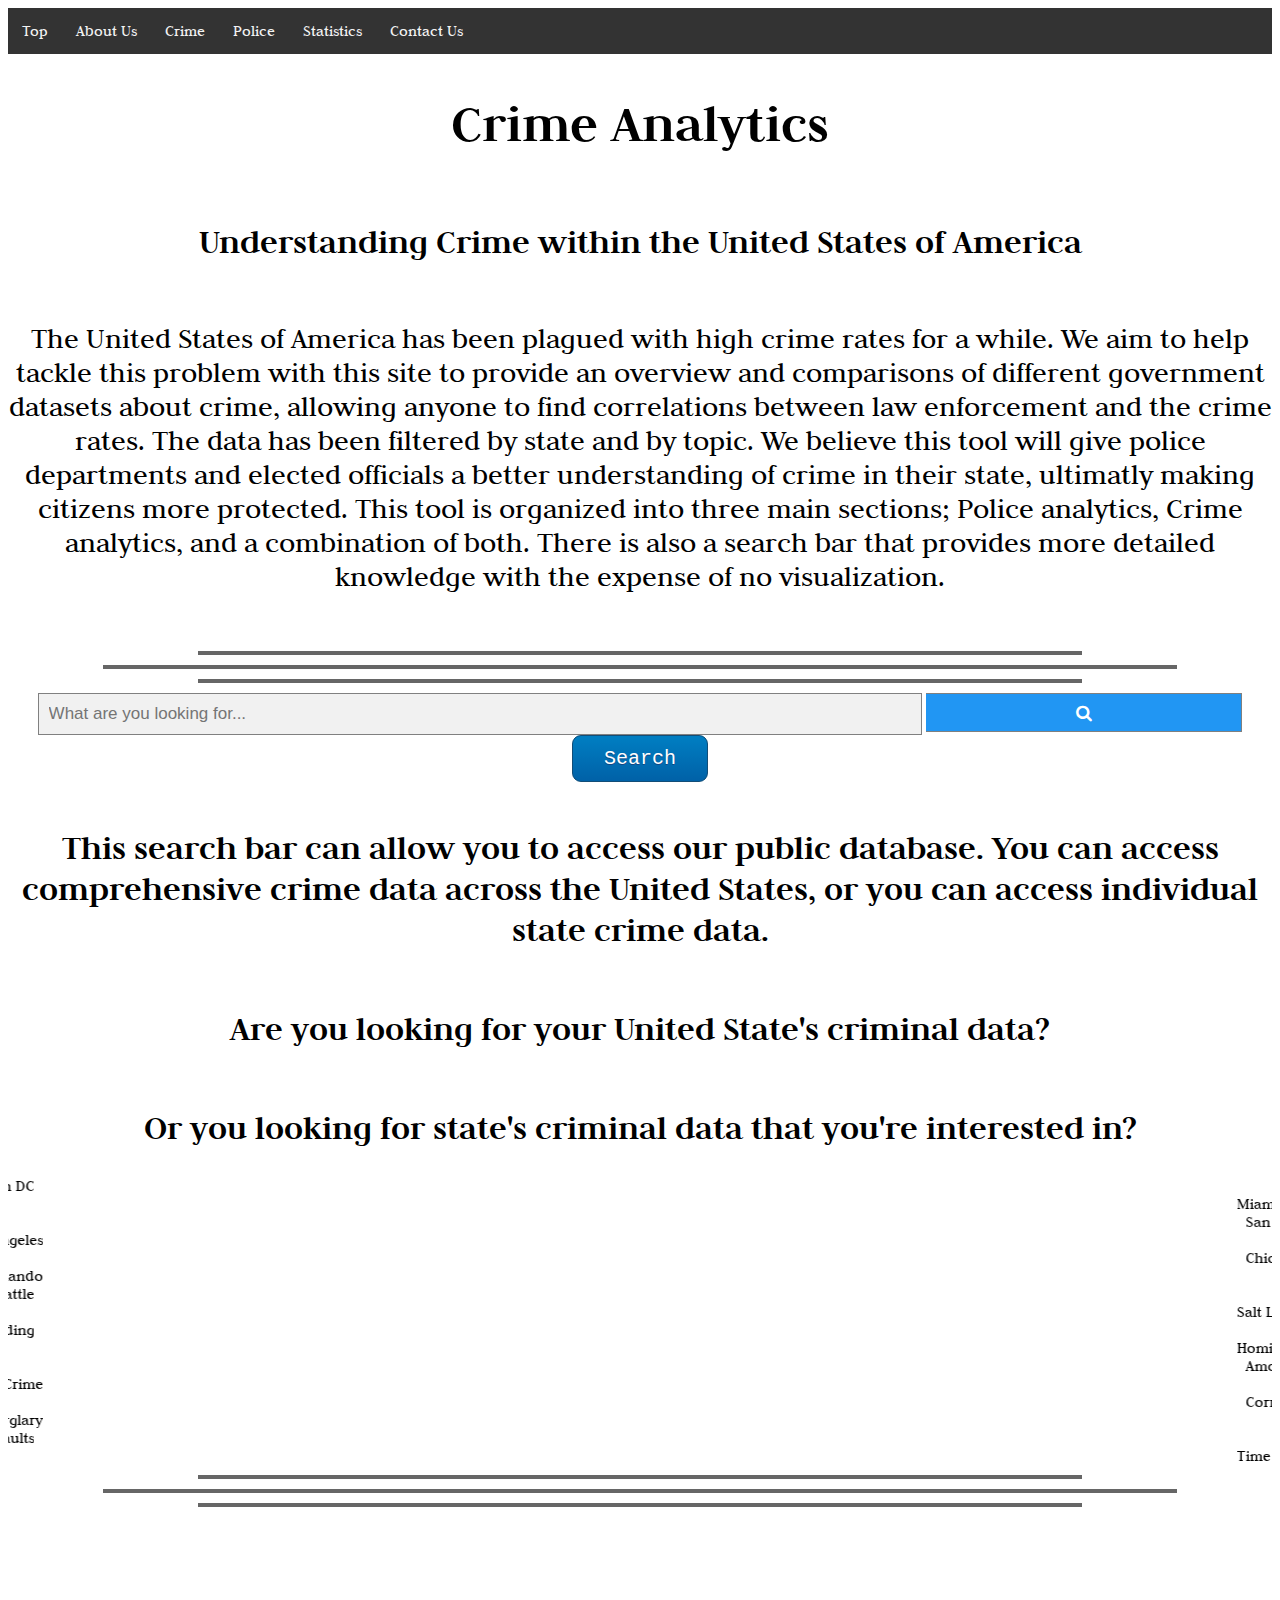
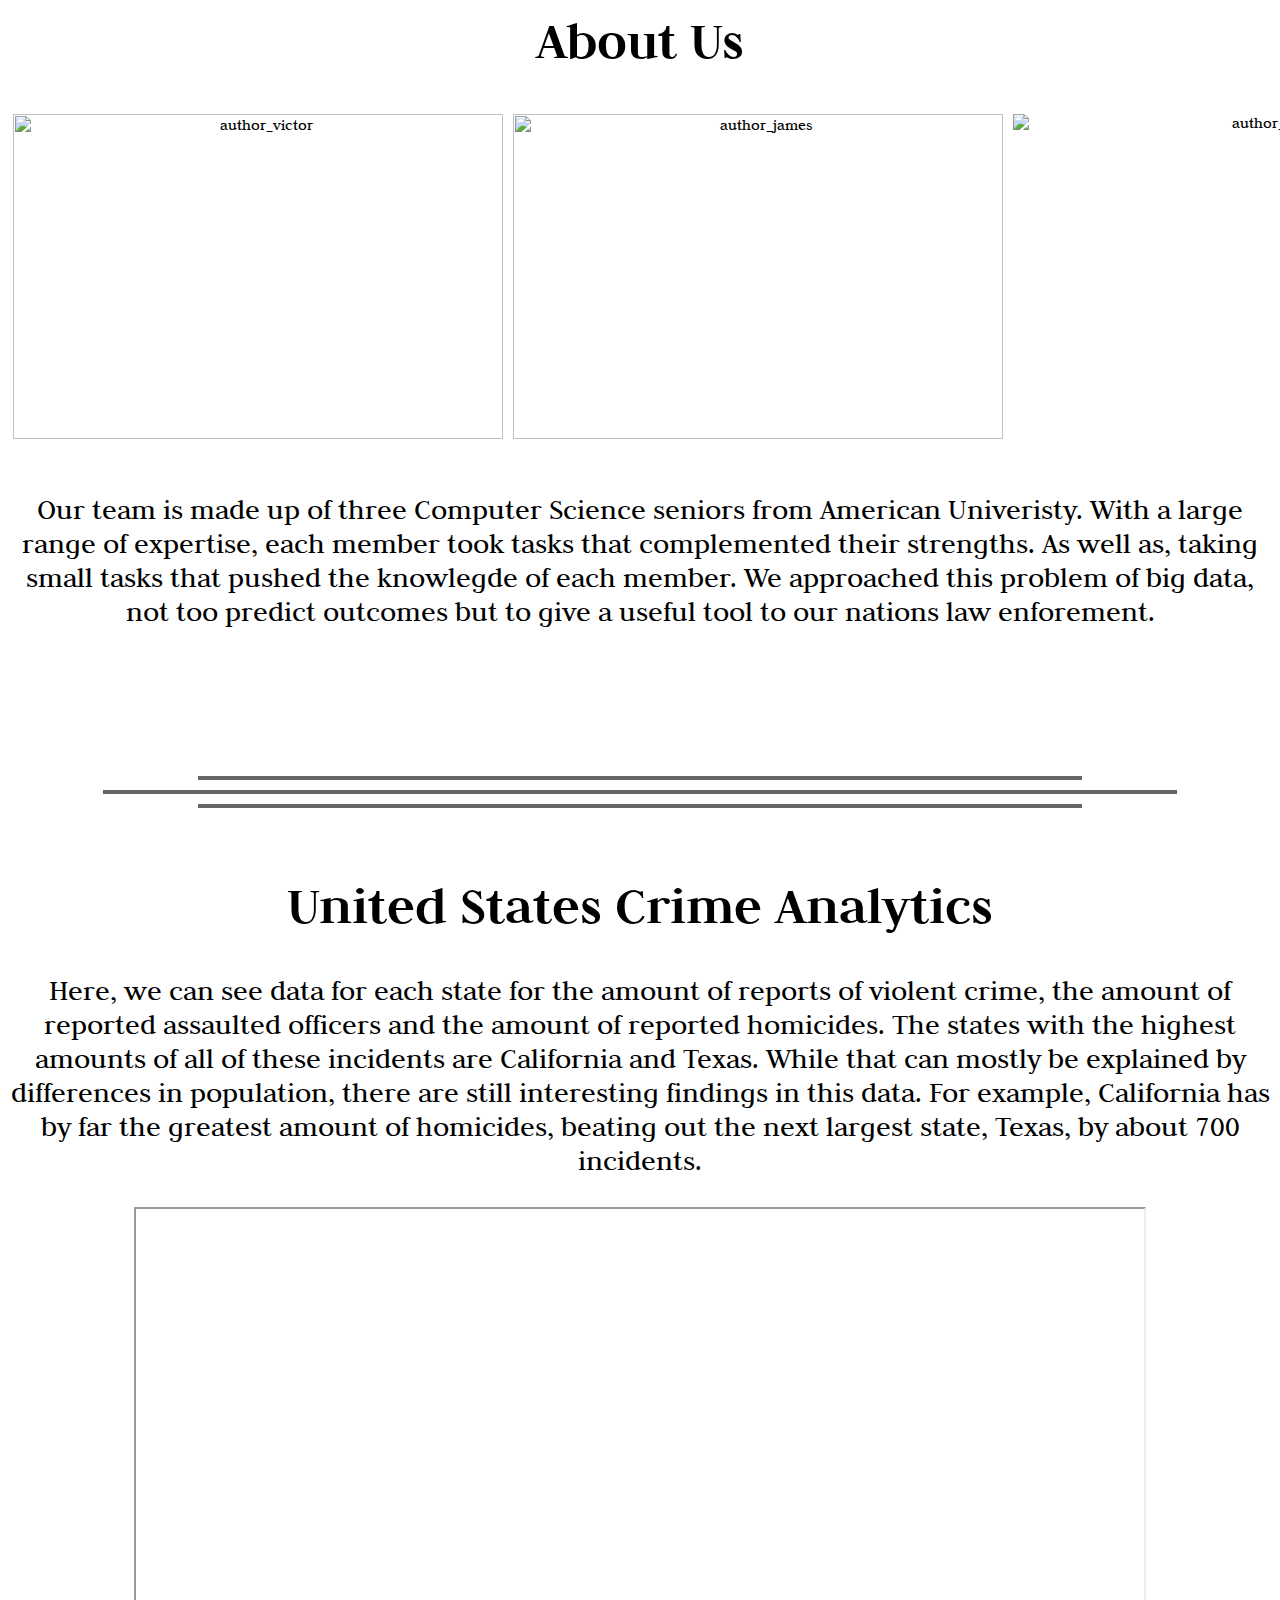
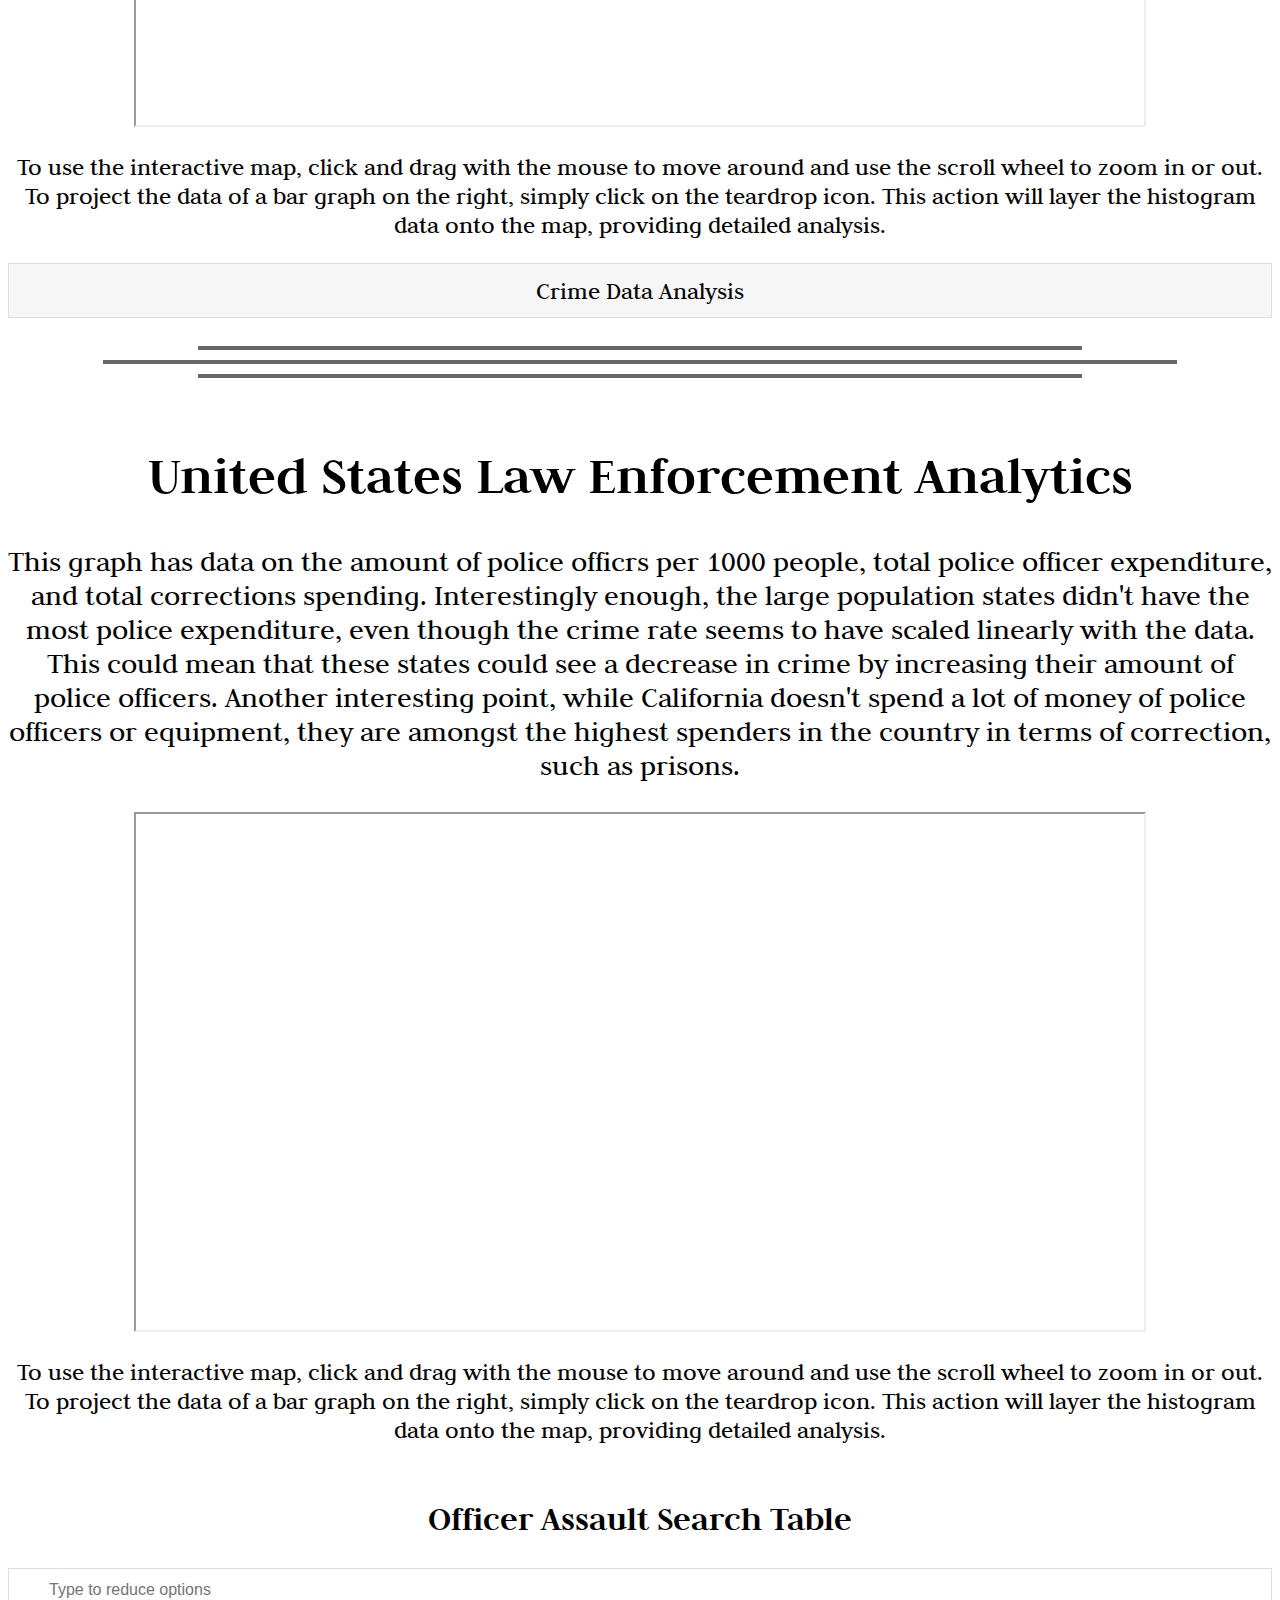
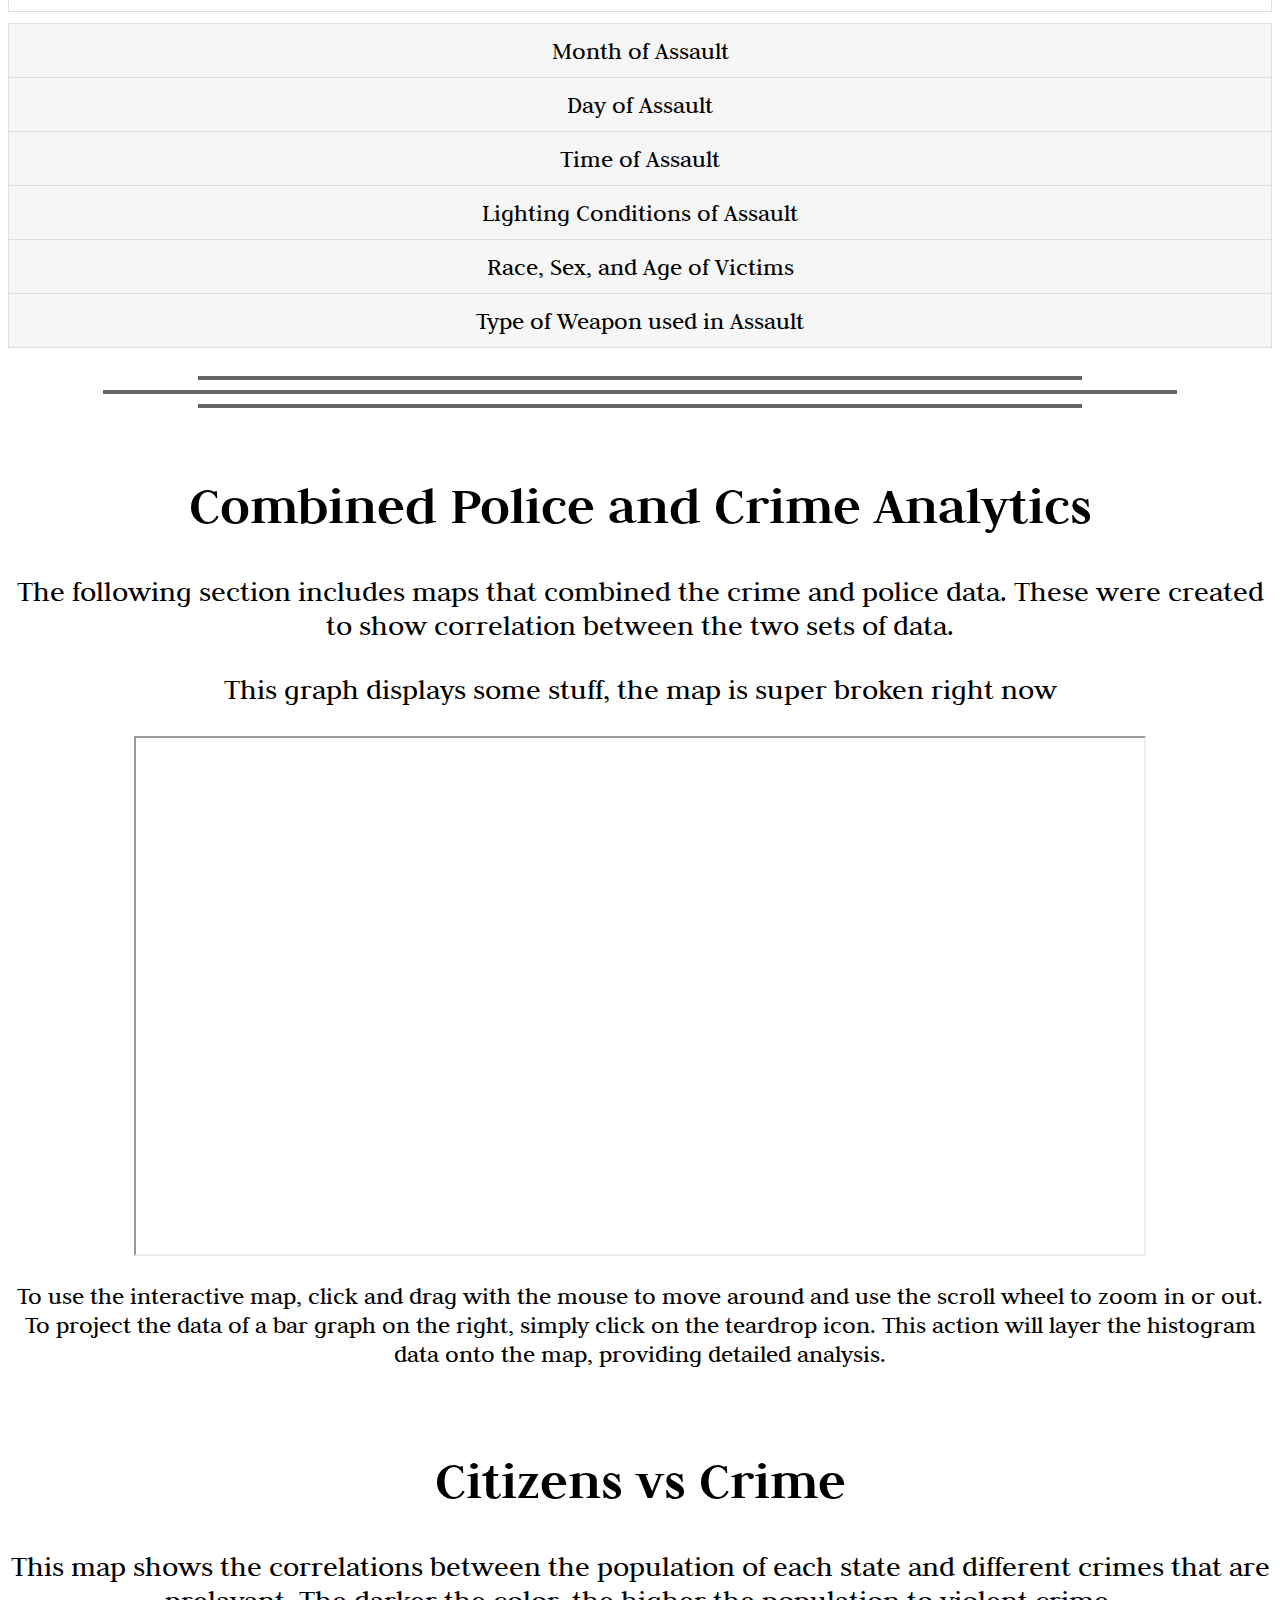
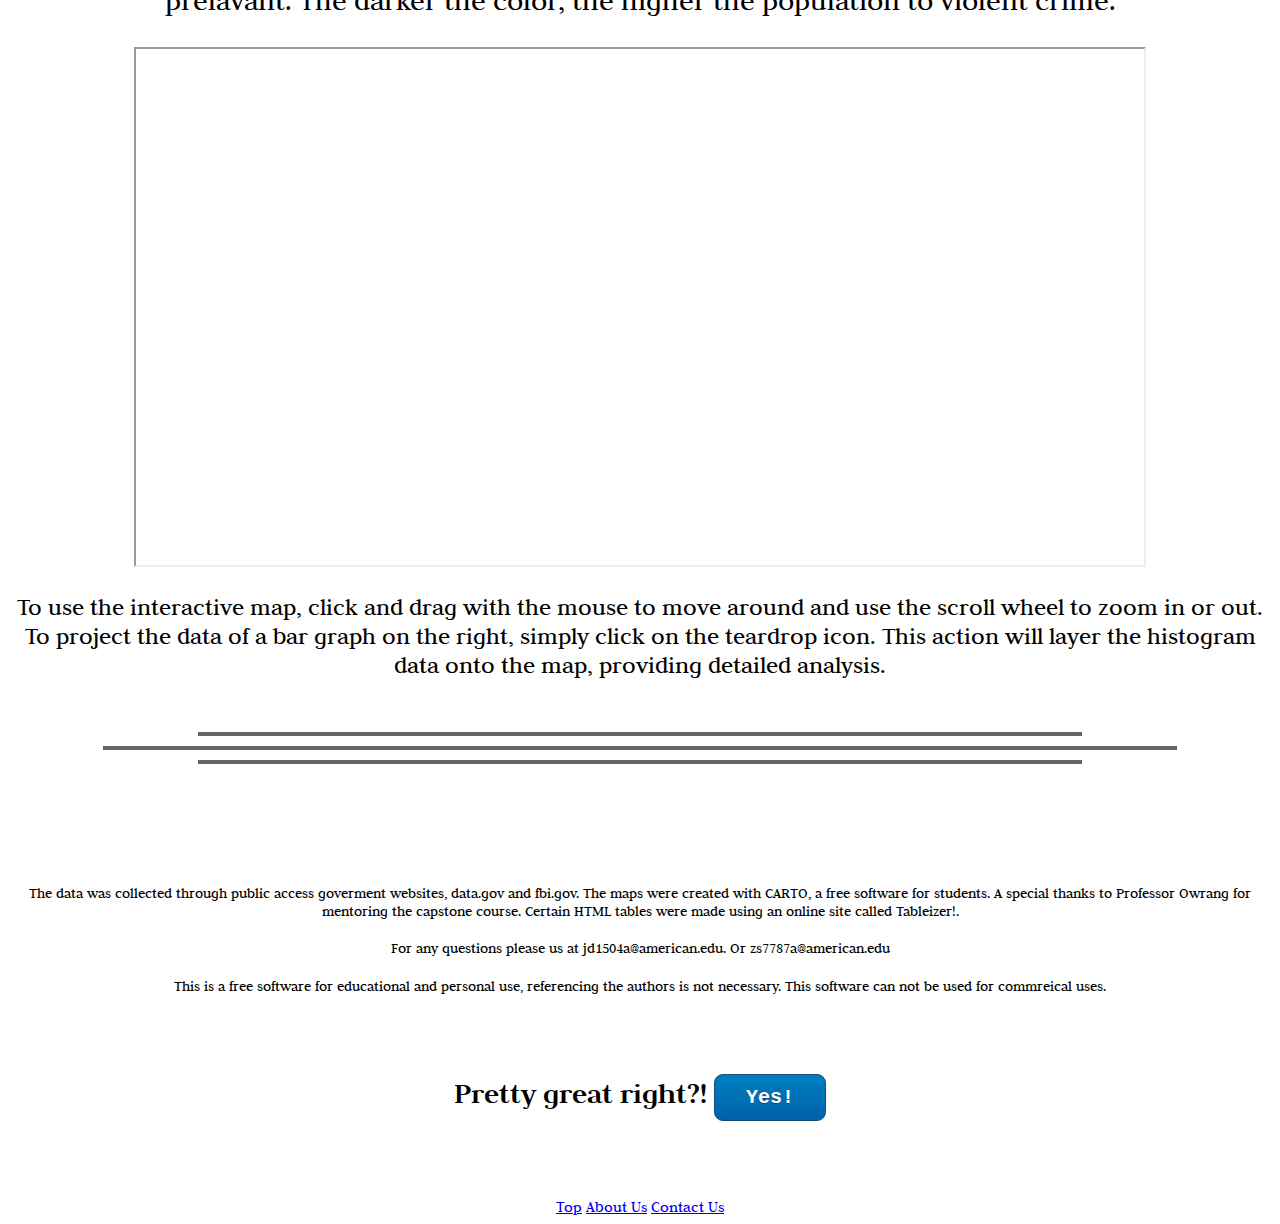
==== commit d7423323: "modify index" ====
--- a/src/index.html
+++ b/src/index.html
@@ -53,8 +53,8 @@
 		<input type="text" placeholder="What are you looking for..." name="search">
 		<button type="submit"><i class="fa fa-search"></i></button>
 		<a href="police_assault.html" class="button">Search</a>
-		<p>Include what the user can do here with the search bar</p>
-	</form>-->
+		<!--<p>Include what the user can do here with the search bar</p>  -->
+	</form>
 
 	<h2>This search bar can allow you to access our public database. You can access comprehensive crime data across the United States, or you can access individual state crime data.</h2>
 
